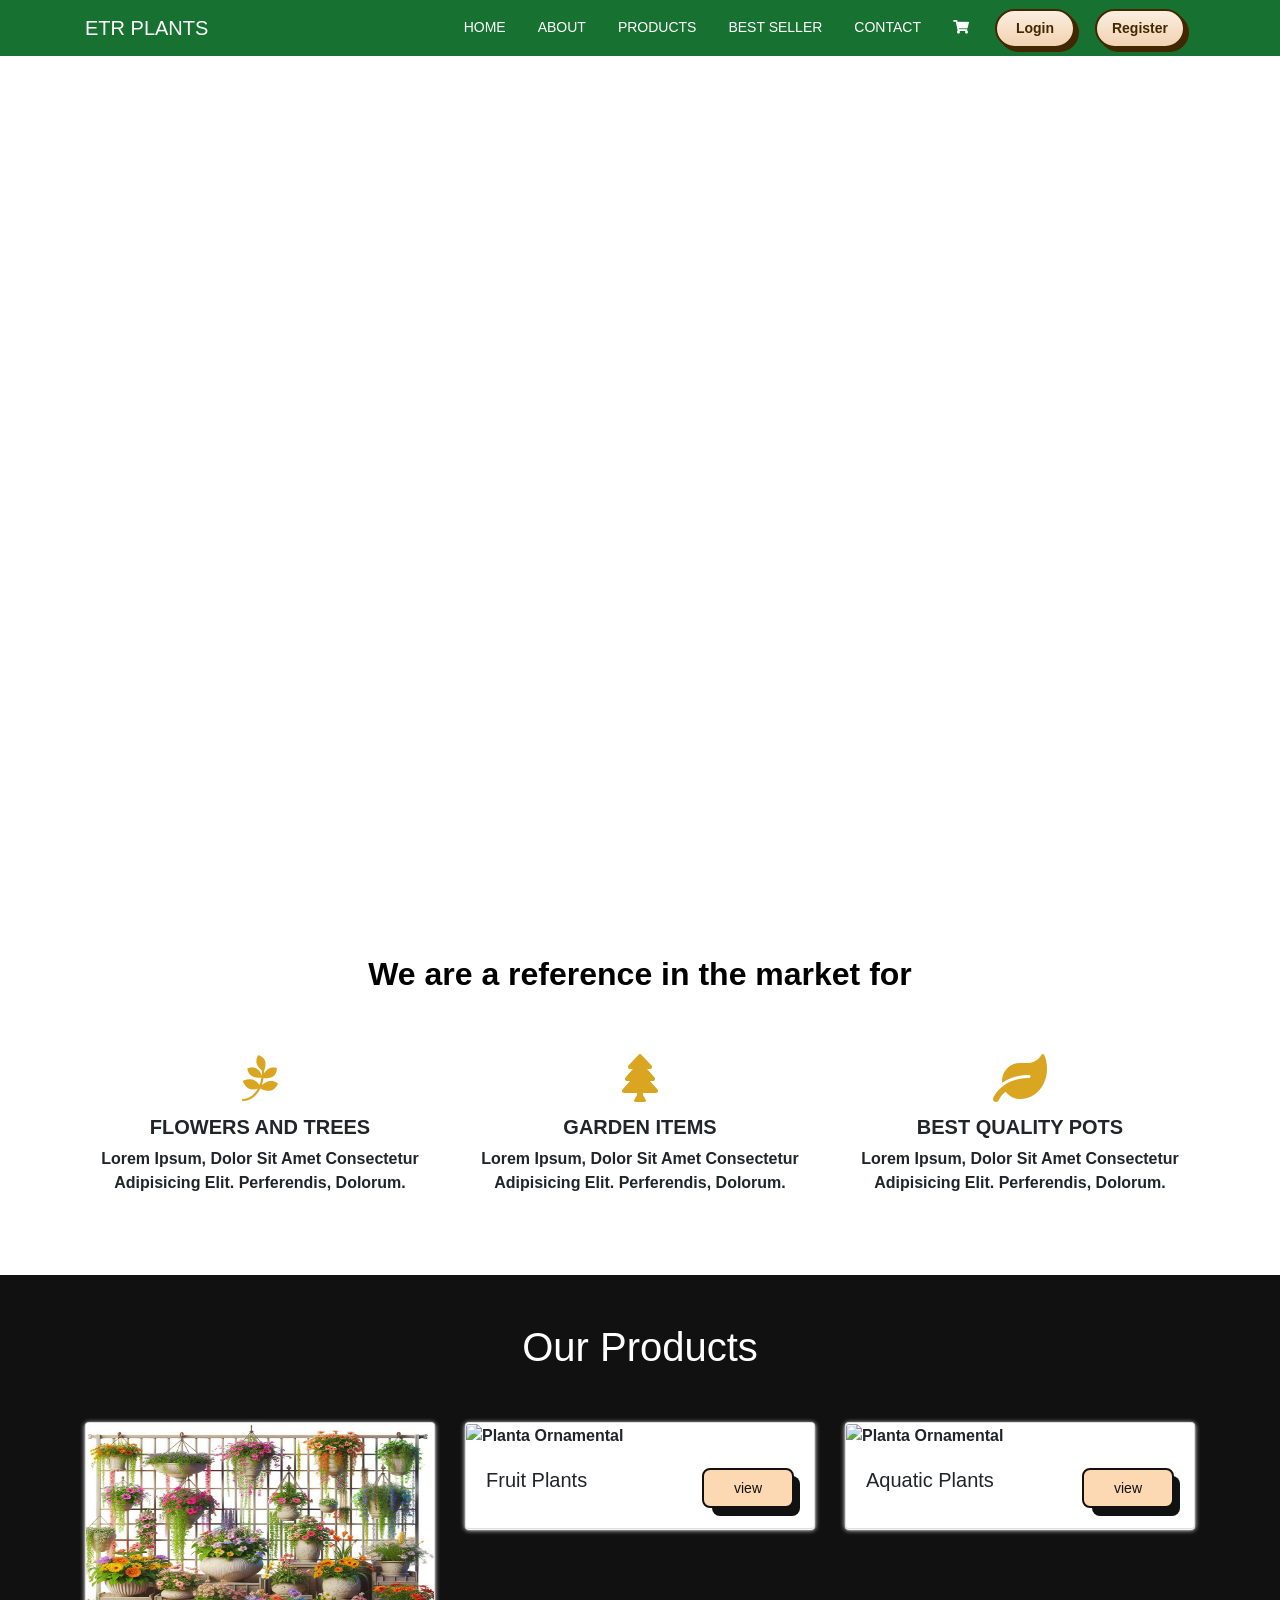
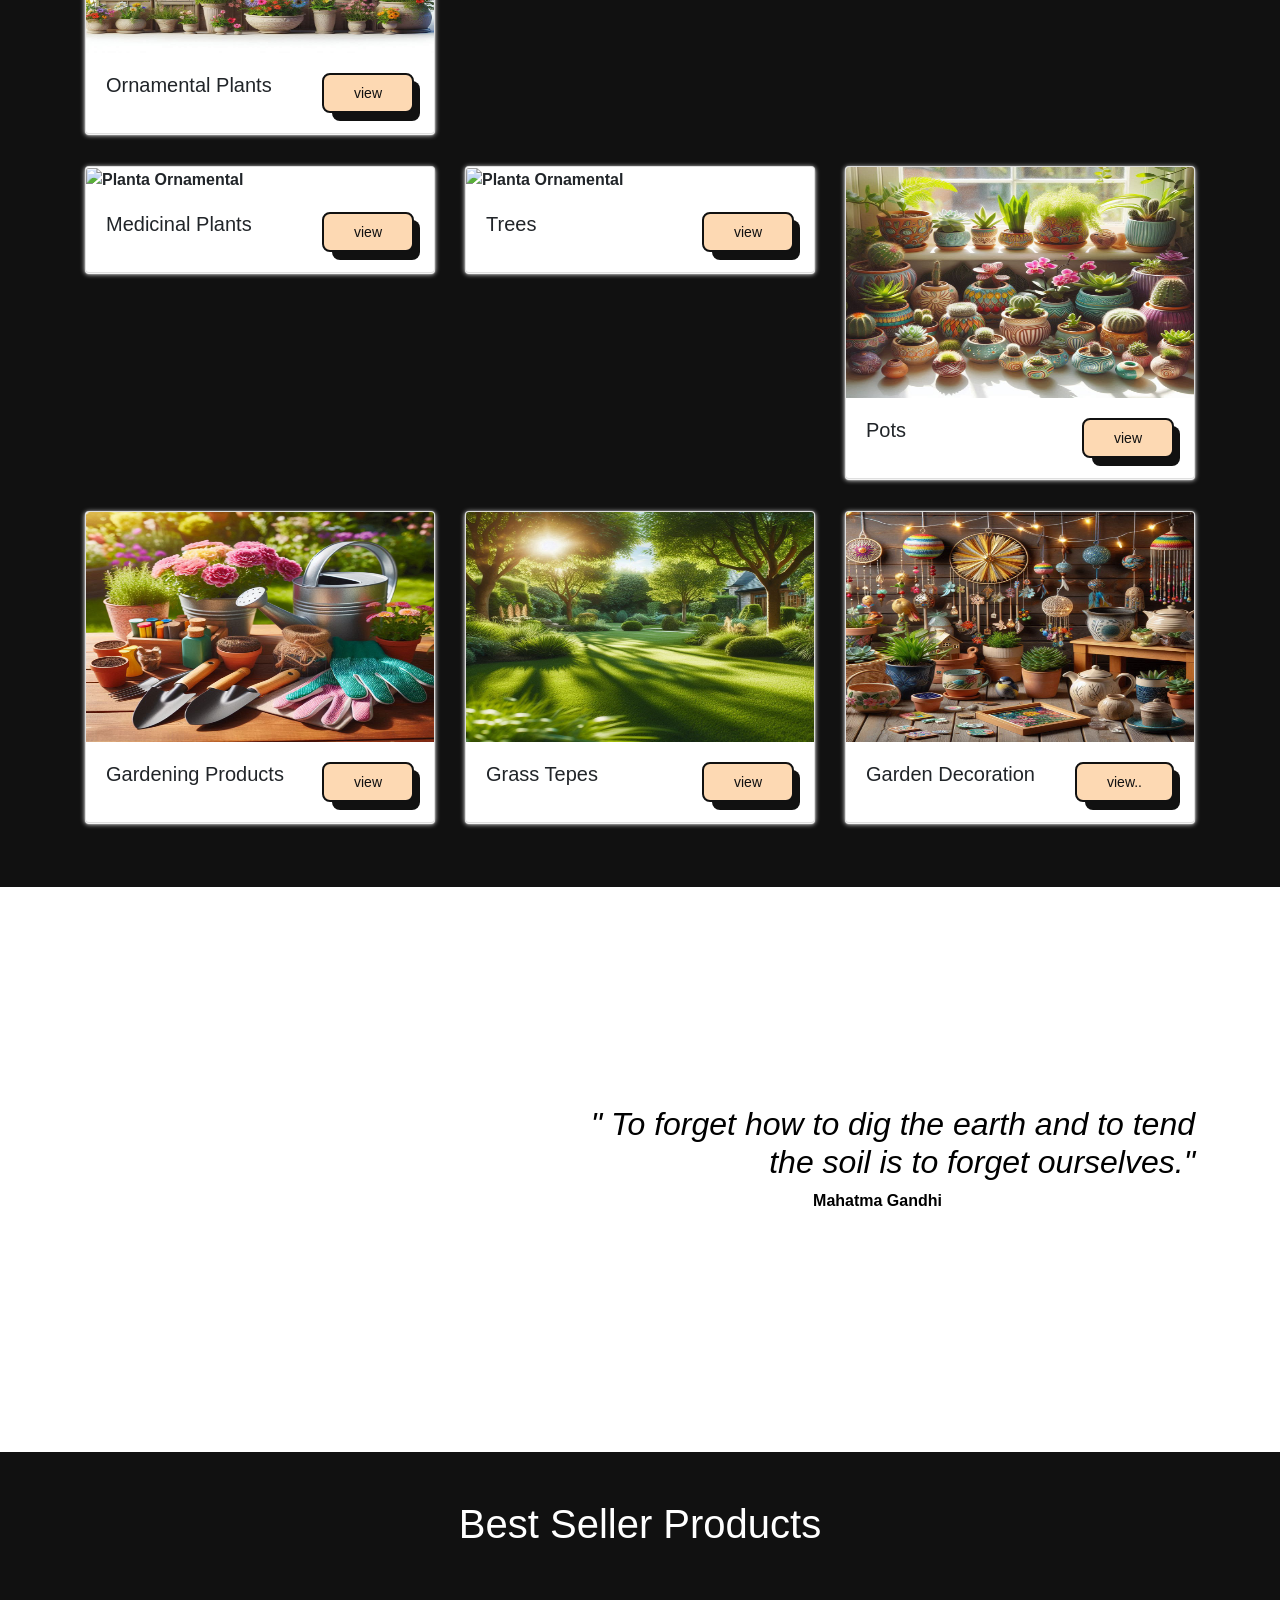
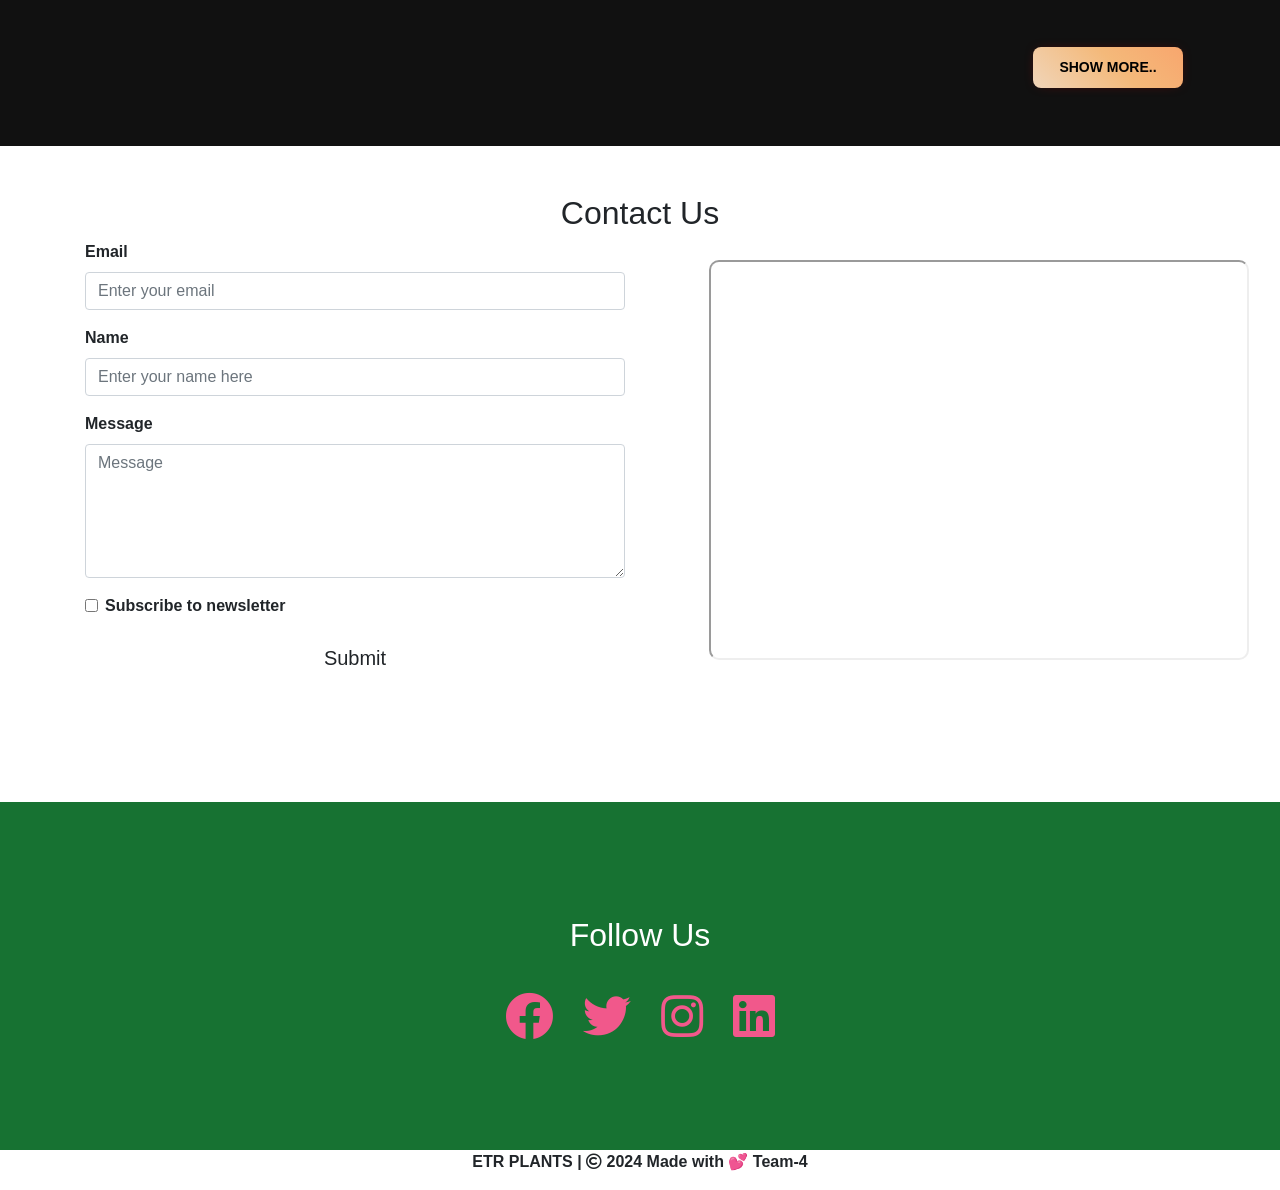
==== index.html @ c09956ea "version1" ====
<!DOCTYPE html>
<html lang="en">
<head>
    <meta charset="UTF-8">
    <meta name="viewport" content="width=device-width, initial-scale=1.0">
    <title>Document</title>
    <link rel="stylesheet" href="index.css">
    <link rel="stylesheet" href="https://stackpath.bootstrapcdn.com/bootstrap/4.5.2/css/bootstrap.min.css">
    <link href="https://cdn.jsdelivr.net/npm/aos@2.3.1/dist/aos.css" rel="stylesheet">
<link rel="stylesheet" href="https://cdnjs.cloudflare.com/ajax/libs/font-awesome/5.15.3/css/all.min.css">


</head>
<body>
    <script src="https://code.jquery.com/jquery-3.5.1.slim.min.js"></script>
    <script src="https://cdn.jsdelivr.net/npm/aos@2.3.1/dist/aos.js"></script>

<script src="https://cdn.jsdelivr.net/npm/bootstrap@4.5.2/dist/js/bootstrap.bundle.min.js"></script>
    <nav class="navbar fixed-top navbar-expand-sm navbar-dark bg-black">
        <div class="container">
            <a href="#" class="navbar-brand">ETR PLANTS</a>
                <button class="navbar-toggler" type="button" data-toggle="collapse" data-target="#navbarCollapse" aria-controls="navbarNav" aria-expanded="false" aria-label="Toggle navigation">
                    <span class="navbar-toggler-icon"></span>
                </button>            
                
            <div class="collapse navbar-collapse" id="navbarCollapse">
                <ul class="navbar-nav ml-auto">
                    <li class="nav-item active">   
                        <a href="#main" class="nav-link">Home</a>
                    </li>

                    <li class="nav-item">
                        <a href="#about" class="nav-link">About</a>
                    </li>

                    <li class="nav-item">
                        <a href="#products" class="nav-link">Products</a>
                    </li>

                    <li class="nav-item">
                        <a href="#best-seller" class="nav-link">Best Seller</a>
                    </li>

                    <li class="nav-item">
                        <a href="#contact" class="nav-link">Contact</a>
                    </li>

                    <li class="nav-item">
                        <a href="#main" class="nav-link">
                            <i class="fas fa-shopping-cart fa-1x"></i>
                        </a>
                    </li>
                
<button class="button-74" role="button">Login</button>
<button class="button-74" role="button">Register</button>

                      
                </ul>
               </div>
        </div>
    </nav>
    <iframe src='https://my.spline.design/girlflowerscopy-7da8bde3c2a672b54f8d8bb9cae29e51/' frameborder='0' width='100%' height='100%' ></iframe>

    
    <!--About-->
    <section class="services py-5 text-center" id="about"data-aos="fade-up">
        <div class="container" >
            <div class="col-10 mx-auto text-lg-center text-center text-color">
                <h2><b>We are a reference in the market for<b></h2><br>
            </div>
            <div class="row">
                <!--Single service-->
                <div class="col-10 mx-auto col-md-6 col-lg-4 my-3"data-aos="fade-right" >
                    <span class="service-icon">
                        <i class="fab fa-pagelines fa-3x"></i>
                    </span>
                    <h5 class="font-weight-bold text-uppercase">
                         Flowers and Trees
                    </h5>
                    <p class="text-capitalize">Lorem ipsum, dolor sit amet consectetur adipisicing elit. Perferendis, dolorum.</p>
                </div>

                <div class="col-10 mx-auto col-md-6 col-lg-4 my-3"data-aos="fade-up">
                    <span class="service-icon">
                        <i class="fas fa-tree fa-3x fab"></i>
                    </span>
                    <h5 class="font-weight-bold text-uppercase">
                        Garden items
                    </h5>
                    <p class="text-capitalize">Lorem ipsum, dolor sit amet consectetur adipisicing elit. Perferendis, dolorum.</p>
                </div>

                <div class="col-10 mx-auto col-md-6 col-lg-4 my-3" data-aos="fade-left">
                    <span class="service-icon">
                        <i class="fas fa-leaf fa-3x fab"></i>
                    </span>
                    <h5 class="font-weight-bold text-uppercase">
                        Best quality pots
                    </h5>
                    <p class="text-capitalize">Lorem ipsum, dolor sit amet consectetur adipisicing elit. Perferendis, dolorum.</p>
                </div>
            </div>
        </div>
    </section>

    <!--Featured Products-->
    <section class="products py-5" id="products" >
        <div class="container">
            <!--Section title-->
            <div class="row">
                <div class="col-10 mx-auto col-sm-6 text-center">
                    <h1 class="text-capitalize product-title" data-aos="fade-up" >
                        Our Products
                    </h1>
                </div>
            </div>
            <!--Products-->
            <div class="row product-items" id="product-items">
                <!--Single Items-->
                <div class="col-10 col-sm-8 col-lg-4 mx-auto my-3"data-aos="fade-left">
                    <div class="card single-item" >
                        <div class="img-container">
                            <img src="ornimental.jpeg" alt="Planta Ornamental" class="card-img-top product-img" style="height: 230px;">
                        </div>
                        <div class="card-body">
                            <div class="card-text d-flex justify-content-between text-capitalize">
                                <h5 id="item-name" data-aos="fade-up"  data-aos-duration="700">Ornamental Plants</h5>
                             
<button class="button-56" role="button">view</button>


                        </div>
                        </div>
                    </div>
                </div>

                <!--Single Items-->
                <div class="col-10 col-sm-8 col-lg-4 mx-auto my-3"data-aos="fade-left">
                    <div class="card single-item">
                        <div class="img-container">
                            <img src="https://plantskingdom.in/cdn/shop/products/iY340ukDF0.jpg?v=1657427394" alt="Planta Ornamental" class="card-img-top product-img img-fruts">
                        </div>
                        <div class="card-body">
                            <div class="card-text d-flex justify-content-between text-capitalize">
                                <h5 id="item-name"data-aos="fade-up"  data-aos-duration="700">Fruit Plants</h5>
                                <button class="button-56" role="button">view</button>
                            </div>
                        </div>
                    </div>
                </div>

                <!--Single Items-->
                <div class="col-10 col-sm-8 col-lg-4 mx-auto my-3"data-aos="fade-left">
                    <div class="card single-item">
                        <div class="img-container">
                            <img src="https://www.1800flowers.com/blog/wp-content/uploads/2015/11/pink-lotus-water-plant.jpg" alt="Planta Ornamental" class="card-img-top product-img" style="height: 230px;">
                        </div>
                        <div class="card-body">
                            <div class="card-text d-flex justify-content-between text-capitalize">
                                <h5 id="item-name"data-aos="fade-up"  data-aos-duration="700">Aquatic Plants</h5>
                                <button class="button-56" role="button">view</button>
                            </div>
                        </div>
                    </div>
                </div>

                <!--Single Items-->
                <div class="col-10 col-sm-8 col-lg-4 mx-auto my-3"data-aos="fade-right">
                    <div class="card single-item">
                        <div class="img-container">
                            <img src="https://cdn.shopify.com/s/files/1/0047/9730/0847/files/3-s2.0-B9780128139998000112-f11-01-9780128139998_large.jpg?v=1598874356" alt="Planta Ornamental" class="card-img-top product-img" style="height: 230px;">
                        </div>
                        <div class="card-body">
                            <div class="card-text d-flex justify-content-between text-capitalize">
                                <h5 id="item-name"data-aos="fade-up"  data-aos-duration="700">Medicinal Plants</h5>
                                <button class="button-56" role="button">view</button>
                            </div>
                        </div>
                    </div>
                </div>

                <!--Single Items-->
                <div class="col-10 col-sm-8 col-lg-4 mx-auto my-3"data-aos="fade-right">
                    <div class="card single-item">
                        <div class="img-container">
                            <img src="https://images.cdn-files-a.com/uploads/1826974/800_6144e629d77fc.jpg "alt="Planta Ornamental" class="card-img-top product-img img-fruts"style="height: 230px;">
                        </div>
                        <div class="card-body">
                            <div class="card-text d-flex justify-content-between text-capitalize">
                                <h5 id="item-name"data-aos="fade-up"  data-aos-duration="700">Trees</h5>
                                <button class="button-56" role="button">view</button>
                            </div>
                        </div>
                    </div>
                </div>

                <!--Single Items-->
                <div class="col-10 col-sm-8 col-lg-4 mx-auto my-3"data-aos="fade-right">
                    <div class="card single-item">
                        <div class="img-container">
                            <img src="pots.jpeg" alt="Planta Ornamental" class="card-img-top product-img img-fruts">
                        </div>
                        <div class="card-body">
                            <div class="card-text d-flex justify-content-between text-capitalize">
                                <h5 id="item-name"data-aos="fade-up"  data-aos-duration="700">Pots</h5>
                                <button class="button-56" role="button">view</button>
                            </div>
                        </div>
                    </div>
                </div>

                <!--Single Items-->
                <div class="col-10 col-sm-8 col-lg-4 mx-auto my-3"data-aos="fade-left">
                    <div class="card single-item">
                        <div class="img-container">
                            <img src="gardenproducts.jpeg" alt="Planta Ornamental" class="card-img-top product-img" style="height: 230px;">
                        </div>
                        <div class="card-body">
                            <div class="card-text d-flex justify-content-between text-capitalize">
                                <h5 id="item-name"data-aos="fade-up"  data-aos-duration="700">Gardening products</h5>
                                <button class="button-56" role="button">view</button>
                            </div>
                        </div>
                    </div>
                </div>

                <!--Single Items-->
                <div class="col-10 col-sm-8 col-lg-4 mx-auto my-3"data-aos="fade-left">
                    <div class="card single-item">
                        <div class="img-container">
                            <img src="grass tepes.jpeg" alt="Planta Ornamental" class="card-img-top product-img"style="height: 230px;">
                        </div>
                        <div class="card-body">
                            <div class="card-text d-flex justify-content-between text-capitalize">
                                <h5 id="item-name"data-aos="fade-up"  data-aos-duration="700">Grass Tepes</h5> 
                                <button class="button-56" role="button">view</button>
                            </div>
                        </div>
                    </div>
                </div>

                <!--Single Items-->
                <div class="col-10 col-sm-8 col-lg-4 mx-auto my-3"data-aos="fade-left">
                    <div class="card single-item">
                        <div class="img-container">
                            <img src="gardendecoration.jpeg" alt="Planta Ornamental" class="card-img-top product-img"style="height: 230px;">
                        </div>
                        <div class="card-body">
                            <div class="card-text d-flex justify-content-between text-capitalize">
                                <h5 id="item-name"data-aos="fade-up"  data-aos-duration="700">Garden Decoration</h5>
                                <button class="button-56" role="button">view..</button>
                            </div>
                        </div>
                    </div>
                </div>
                
            </div>
        </div>
    </section>

    <!--Blog-->
    <section id="blog-sec">
        <div class="container">
            <div class="row align-items-center">
                <div class="col-lg-5 text-center">
                    <img src="etr.jpeg" alt="primer plano de flores" width="450" height="150" class="img-fluid flower-about" data-aos="flip-left"   data-aos-duration="800"data-aos-easing="ease-in-out"   style="border: 2px solid #000;">
                </div>
                <div class="col-lg-7 text-lg-right text-center text-color about-text">
                    <h2><em>" To forget how to dig the earth and to tend the soil is to forget ourselves."</em></h2>
                    <p class="text-center">Mahatma Gandhi</p>
                </div>
            </div>
        </div>
    </section>

    <!--Best Seller-->
    <section class="seller py-5" id="best-seller">
        <div class="container">
            <div class="row">
                <div class="col-10 mx-auto col-sm-6 text-center">
                    <h1 class="text-capitalize product-title">
                        Best Seller Products
                    </h1>
                </div>
            </div>
            <!--Row-->
            <div class="row">
                <div class="col-sm-6">
                    <div class="seller-item">
                        <img src="https://5.imimg.com/data5/SELLER/Default/2021/11/JS/GK/SU/140463568/codium-plant-500x500.jpg" alt="" class="img-fluid photo">
                        <p>Lorem ipsum dolor sit amet.</p>
                    </div>
                </div>
                
                <div class="col-sm-6 d-flex flex-column justify-content-between">
                    <div class="row">
                        <div class="col-sm-6">
                            <div class="seller-item">
                                <img src="https://www.ugaoo.com/cdn/shop/files/Aimage_3.jpg?v=1682523121" alt="" class="img-fluid seller-img">
                                <p>Lorem ipsum dolor sit amet.</p>
                            </div>
                        </div>

                        <div class="col-sm-6">
                            <div class="seller-item">
                                <img src="https://cdn.shopify.com/s/files/1/0507/3754/5401/t/1/assets/P1496_LOL_preset_ftd-mx-tile-wide-lv-new.jpeg?v=1674658505&width=1920" alt="" class="img-fluid seller-img">
                                <p>Lorem ipsum dolor sit amet.</p>
                            </div>
                        </div>
                    </div>

                    <div class="row">
                        <div class="col-sm-6">
                            <div class="seller-item">
                                <img src="https://www.jiomart.com/images/product/original/rvnanx9dew/[base64].jpg?im=Resize=(420,420)" alt="" class="img-fluid seller-img">
                                <p>Lorem ipsum dolor sit amet.</p>
                            </div>
                        </div>

                        <div class="col-sm-6">
                            <div class="seller-item">
                                <img src="https://contentgrid.homedepot-static.com/hdus/en_US/DTCCOMNEW/Articles/best-plants-for-hanging-baskets-2022-hero.jpg" alt="" class="img-fluid seller-img">
                                <p>Lorem ipsum dolor sit amet.</p>
                            </div>
                        </div>
                    </div>
                
                
<!-- HTML !-->
<button class="button-87" role="button">show more..</button>


          </div>
            </div>
        </div>
    </section>

    <!--Contact-->
    <section class="contact py-5" id="contact">
        <div class="container">
            <h2 class="section-heading text-center">Contact Us</h2>
            <div class="row">
                <!-- Contact form -->
                <div class="col-lg-6 col-md-12">
                    <form action="" class="mb-4">
                        <div class="form-group">
                            <label for="email">Email</label>
                            <input type="email" id="email" class="form-control" aria-describedby="emailHelp" placeholder="Enter your email">
                        </div>
                        <div class="form-group">
                            <label for="name">Name</label>
                            <input type="text" id="name" class="form-control" placeholder="Enter your name here">
                        </div>
                        <div class="form-group">
                            <label for="message">Message</label>
                            <textarea rows="5" class="form-control" id="message" placeholder="Message"></textarea>
                        </div>
                        <div class="form-group form-check">
                            <input type="checkbox" class="form-check-input" id="check">
                            <label class="form-check-label" for="check">
                                Subscribe to newsletter
                            </label>
                        </div>
                        <div class="text-center">
                            <button class="btn btn-lg btn-color cont-btn">
                                Submit
                            </button>
                        </div>
                    </form>
                </div>
                <!-- Google Maps iframe -->
                <div class="col-lg-6 col-md-12">
                    <iframe 
                        src="https://www.google.com/maps/embed?pb=!1m18!1m12!1m3!1d15270.685454232573!2d81.80165994658674!3d16.89214389260582!2m3!1f0!2f0!3f0!3m2!1i1024!2i768!4f13.1!3m3!1m2!1s0x3a37bcf653e36e07%3A0xc051b3f0075486dc!2sKadiyapulanka%2C%20Andhra%20Pradesh%20533126!5e0!3m2!1sen!2sin!4v1728726580959!5m2!1sen!2sin" 
                        class="iframe-map" allowfullscreen="" loading="lazy" referrerpolicy="no-referrer-when-downgrade">
                    </iframe>
                </div>
            </div>
        </div>
    </section>
   
      
      
      
    <!--Social-->
    <section class="social-section mt-5">
        <div class="text-center py-5">
            <h2 class="py-3">Follow Us</h2>
            <i class="fab fa-facebook fa-3x social-icon"></i>
            <i class="fab fa-twitter fa-3x social-icon"></i>
            <i class="fab fa-instagram fa-3x social-icon"></i>
            <i class="fab fa-linkedin fa-3x social-icon"></i>
        </div>
    </section>

    <!--Footer-->
    <footer class="text-center">
		<p>ETR PLANTS | <i class="far fa-copyright"></i> 2024 Made with 💕 Team-4</p>
     
	</footer>
    <script>
        AOS.init();
      </script>
    
</body>
</html>
---- index.css ----
@import url('https://fonts.googleapis.com/css2?family=Poppins:wght@400;700&display=swap');

/*Variables*/
:root {
    --main-color: #721736;
    --second-color: #ccb9bc;
    --details: #F08080;
}

html {
    scroll-behavior: smooth;

}

body {
    font-family: 'Poppins', sans-serif;

}
.bg-black {
    background-color: #177232 !important; /* Custom dark red color */
}

iframe{
    width: 100%;
    height: 100vh;

}

.navbar-brand{
     font-size: 28px;
}

.nav-link{
    font-size: 14px;
    text-transform: uppercase;
    padding-left: 16px !important;
    padding-right: 16px !important;
    color: #fff !important;
}

.navbar-toggler{
    outline: none !important;
}

.bg-black{
    background-color: var(--main-color);
}
.button-74 {
    background-color: #fbeee0;
    background-image: linear-gradient(to bottom, #fbeee0, #f2d2b1);
    border: 2px solid #422800;
    border-radius: 20px;
    box-shadow: #422800 4px 4px 0px 0px;
    color: #422800;
    cursor: pointer;
    display: inline-block;
    font-weight: 600;
    font-size: 14px;
    padding: 0 10px;
    line-height: 35px;
    text-align: center;
    text-decoration: none;
    user-select: none;
    -webkit-user-select: none;
    touch-action: manipulation;
    transition: all 0.2s ease;
    margin: 0  10px;
    
}

.button-74:hover {
    background-color: #fff;
    background-image: linear-gradient(to bottom, #fff, #f0d5b9);
    box-shadow: #422800 6px 6px 0px 0px;
}

.button-74:active {
    box-shadow: #422800 2px 2px 0px 0px;
    transform: translate(2px, 2px);
}

@media (min-width: 768px) {
    .button-74 {
        min-width: 80px;
        padding: 0 15px;
    }
}


.fab{
    color: #DAA520;
    font-size: 3rem;
    padding: .8rem;
    transition: .5s;
  }
  
.fab:hover {
      transform: translateY(-10px);
}

/*Products*/
#products{
    background-color: #111;
}

.product-title{
    color: #fff;
    margin-bottom: 20px;
}

.single-item{
    display: inline-block;
    vertical-align: middle;
    transform: perspective(1px) translateZ(0);
    box-shadow: 0 1px 5px #fff, 0 1px 1px #fff;
    position: relative;
    transition-duration: 0.3s;
    transition-property: transform;
    cursor: pointer;
}

.single-item:hover,
.single-item:focus,
.single-item:active{
    transform: translateY(-5px);
}

.single-item:hover:before,
.single-item:focus:hover,
.single-item:active:before{
    opacity: 1;
    transform: translateY(5px);
}

.img-container{
    position: relative;
    cursor: pointer;
}

.img-fruts{
    height: 231px;
}

.img-container:before{
    display: inline-block;
    vertical-align: middle;
    transform: perspective(1px) translateZ(0);
    box-shadow: 0 0 1px #111;
    transition-duration: 0.3s;
    transition-property: box-shadow, transform;
}

.img-container:hover,
.product-img:focus,
.product-img:active{
    box-shadow: -1px 0px 4px 1px rgba(247, 243, 243, 0.9);
    transform: scale(1.1);
}

span {
    color: var(--details);
    font-weight: 700;
}


/* CSS */
.button-56 {
    align-items: center;
    background-color: #fdd9b3;
    ;
    border: 2px solid #111;
    border-radius: 8px;
    box-sizing: border-box;
    color: #111;
    cursor: pointer;
    display: flex;
    font-family: Inter, sans-serif;
    font-size: 14px; 
    height: 40px; 
    justify-content: center;
    line-height: 20px;
    max-width: 100%;
    padding: 0 15px; 
    position: relative;
    text-align: center;
    text-decoration: none;
    user-select: none;
    -webkit-user-select: none;
    touch-action: manipulation;
}


.button-56:after {
    background-color: #111;
    border-radius: 8px;
    content: "";
    display: block;
    height: 40px;
    left: 0;
    width: 100%;
    position: absolute;
    top: -2px;
    transform: translate(8px, 8px);
    transition: transform 0.2s ease-out;
    z-index: -1;
}

.button-56:hover:after {
    transform: translate(0, 0);
}

.button-56:active {
    background-color: #ffdeda;
    outline: 0;
}

.button-56:hover {
    outline: 0;
}

@media (min-width: 768px) {
    .button-56 {
        padding: 0 30px;
    }
}

/*Blog*/
#blog-sec{
    margin-top: 25px;
}

.text-color{
    color: #000;
}

.flower-about{
    margin-top: 35px;
    animation-name: imgLeft;
    animation-duration: 3s;
}

.about-text{
    animation-name: textRight;
    animation-duration: 3s;
}

@keyframes imgLeft {
    0%{
        transform: translateX(-120px);
        opacity: 0;
    }

    100%{
        transform: translateX(0);
        opacity: 1;
    }
}

@keyframes textRight{
    0%{
        transform: translateX(30px);
        opacity: 0;
    }

    100%{
        transform: translateX(0);
        opacity: 1;
    }
}

/*Best Seller*/
.seller{
    background-color: #111;
    color: #fff;
    margin-top: 30px;
    box-shadow: 0 1px 5px #fff, 0 1px 1px #fff;
}

.img-top{
    margin-top: 10px;
}

.seller-item{
    text-align: right;
    font-size: 20px;
}

.seller-item p{
    position: absolute;
    right: 30px;
    left: 30px;
    padding: 10px 0;
    color: #fff;
    font-weight: bold;
    cursor: pointer;
    opacity: 0;
    transition: opacity 0.35s, transform 0.35s;
    bottom: 30px;
    line-height: 1.5;
    transform: translate3d(0, 100%, 0);
}

.seller-item:hover p{
    opacity: 1;
    transform: translate3d(0, 0, 0);
}

.photo{
    height: 800px;
}

.seller-img{
    height: 380px;
    width: 100%;
    margin-bottom: 1px;
}




/* CSS */
.button-87 {
    margin: 10px;
    padding: 10px 20px;
    text-align: center;
    text-transform: uppercase;
    transition: 0.5s;
    background-size: 200% auto;
    color: black;
    border-radius: 8px;
    display: block;
    border: 0px;
    font-weight: 700;
    font-size: 14px; 
    box-shadow: 0px 0px 14px -7px #9b0909;
    background-image: linear-gradient(45deg, #f0d5b9 0%, #f4b97a 31%, #ff8558 100%);
    cursor: pointer;
    user-select: none;
    -webkit-user-select: none;
    touch-action: manipulation;
    z-index: 1;
    max-width: 150px;
    width: 100%;
    margin-left: 70%;
  }
  
  .button-87:hover {
    background-position: right center;
    color: #fff;
    text-decoration: none;
  }
  
  .button-87:active {
    transform: scale(0.95);
  }
  /*Contact*/
  @keyframes cont-btn {
    16% { transform: translateY(8px); }
    33% { transform: translateY(-6px); }
    50% { transform: translateY(4px); }
    65% { transform: translateY(-2px); }
    85% { transform: translateY(-1px); }
    100% { transform: translateY(0); }
}

.cont-btn:hover,
.cont-btn:focus,
.cont-btn:active {
    animation-name: cont-btn;
    animation-duration: 1s;
    animation-timing-function: ease-in-out;
}

.iframe-map {
    margin-top: 20px;
    border-radius: 10px;
    width: 100%;
    height: 250px; 
}

@media (min-width: 992px) {
    .iframe-map {
        height: 400px; 
        margin-left: 10%; 
    }
}

  
  
/*Footer*/
.social-section {
    background-image: url("https://themewagon.github.io/alazea/img/bg-img/3.jpg");
    color: #fff;
    background-color: #177232;
    background-size: cover;
    background-blend-mode: overlay; 
    padding: 50px 0; 
}

.social-icon{
    transition: transform 0.4s ease-out;
    padding: .8rem;
    color: rgb(241, 88, 139);
}

.social-icon:hover {
    transform: translateY(-10px);
    cursor: pointer;
}

/*Media*/
@media (min-width: 768px) {
.flower-about{
    margin-bottom: 35px;
}
   
.product-title{
    margin-bottom: 35px;
}

.seller-item{
    font-size: 18px;
}
}

@media (min-width: 425px) {
.flower-about{
    margin-bottom: 35px;
}
        
.photo, .seller-img {
    margin-bottom: 20px;
}

.social-icon{
font-size: 40px;
}
}

@media (min-width: 375px){
.flower-about{
    margin-bottom: 30px;
}
                
.photo, .seller-img {
    margin-bottom: 20px;
}
        
.social-icon{
    font-size: 35px;
}
}

@media (min-width: 320px) {
.flower-about{
    margin-bottom: 30px;
}                

.photo, .seller-img {
    margin-bottom: 20px;
}
            
.social-icon{
    font-size: 30px;
}
}

::-webkit-scrollbar {
    width: 12px; 
}


::-webkit-scrollbar-track {
    background: #f1f1f1; 
}


::-webkit-scrollbar-thumb {
    background-color: #4CAF50;
    border-radius: 10px; 
    border: 3px solid #ffffff;
}


::-webkit-scrollbar-thumb:hover {
    background-color: #55ff00;
}
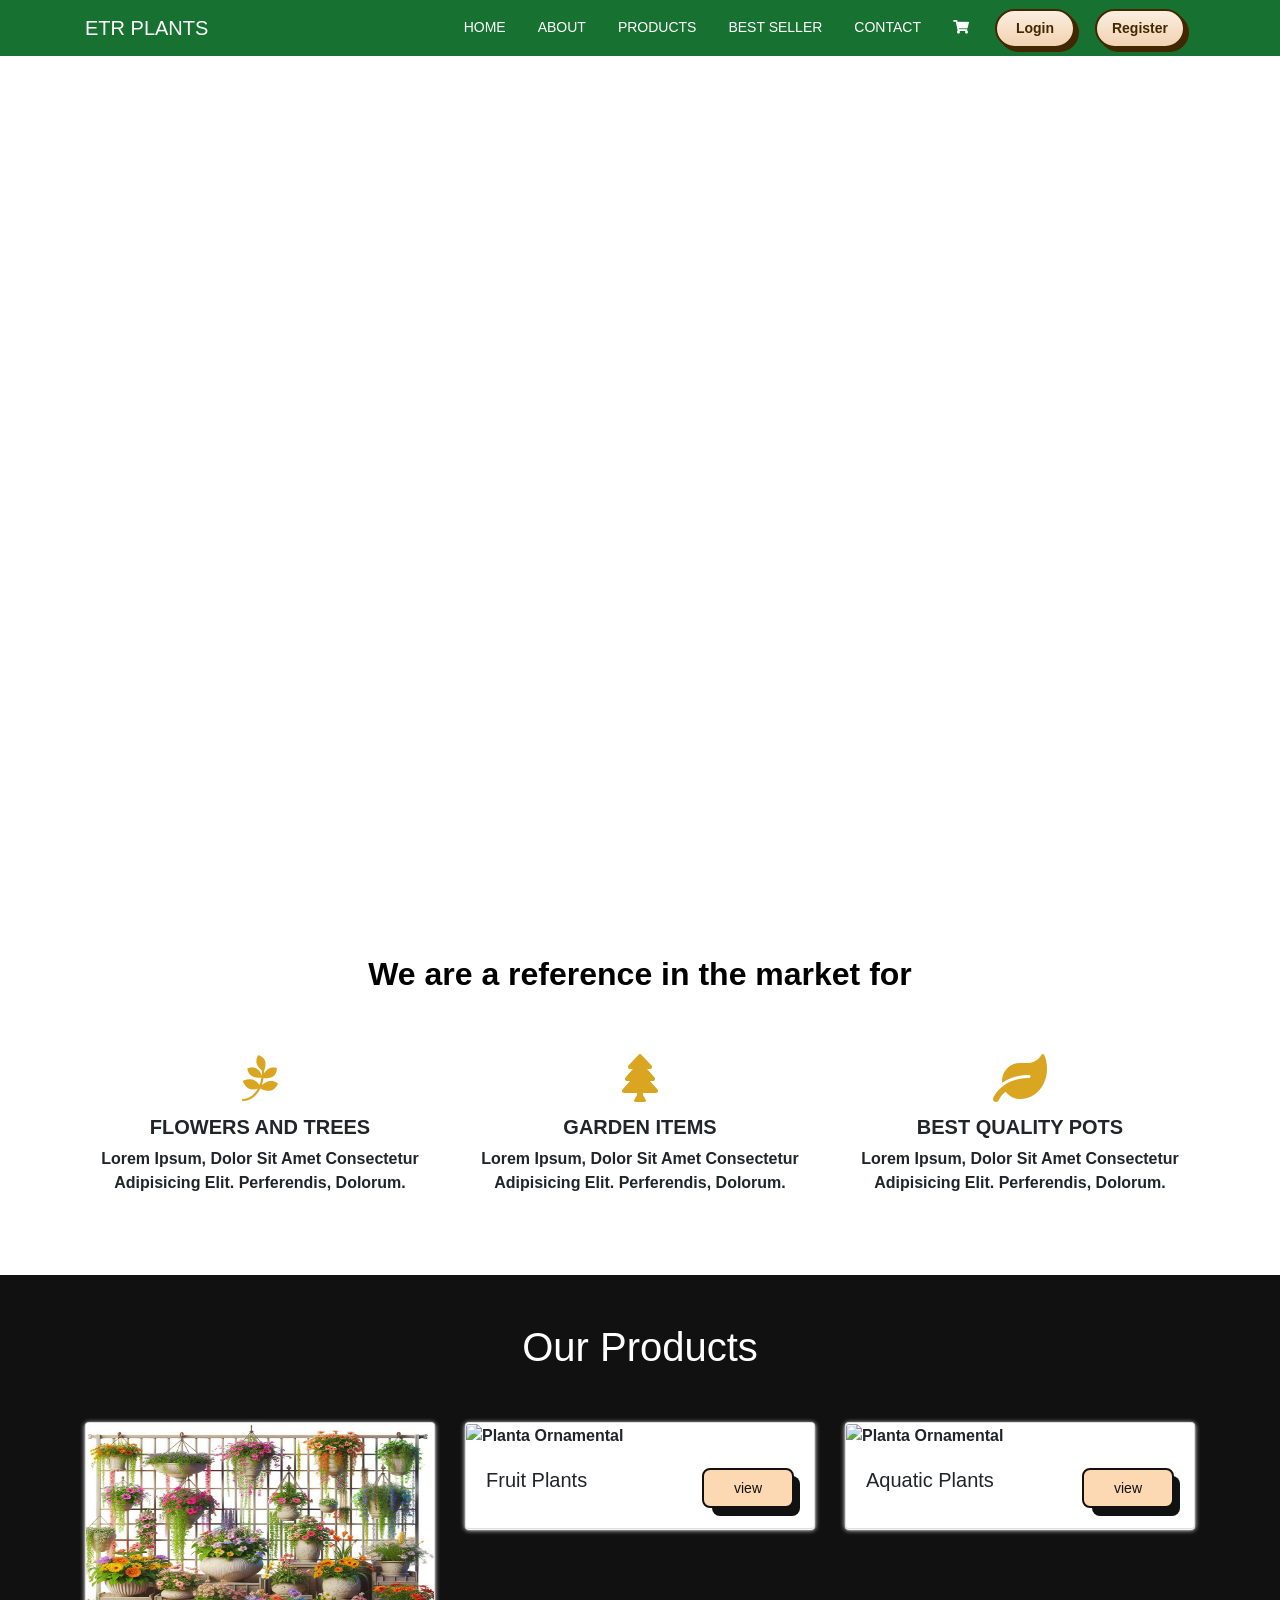
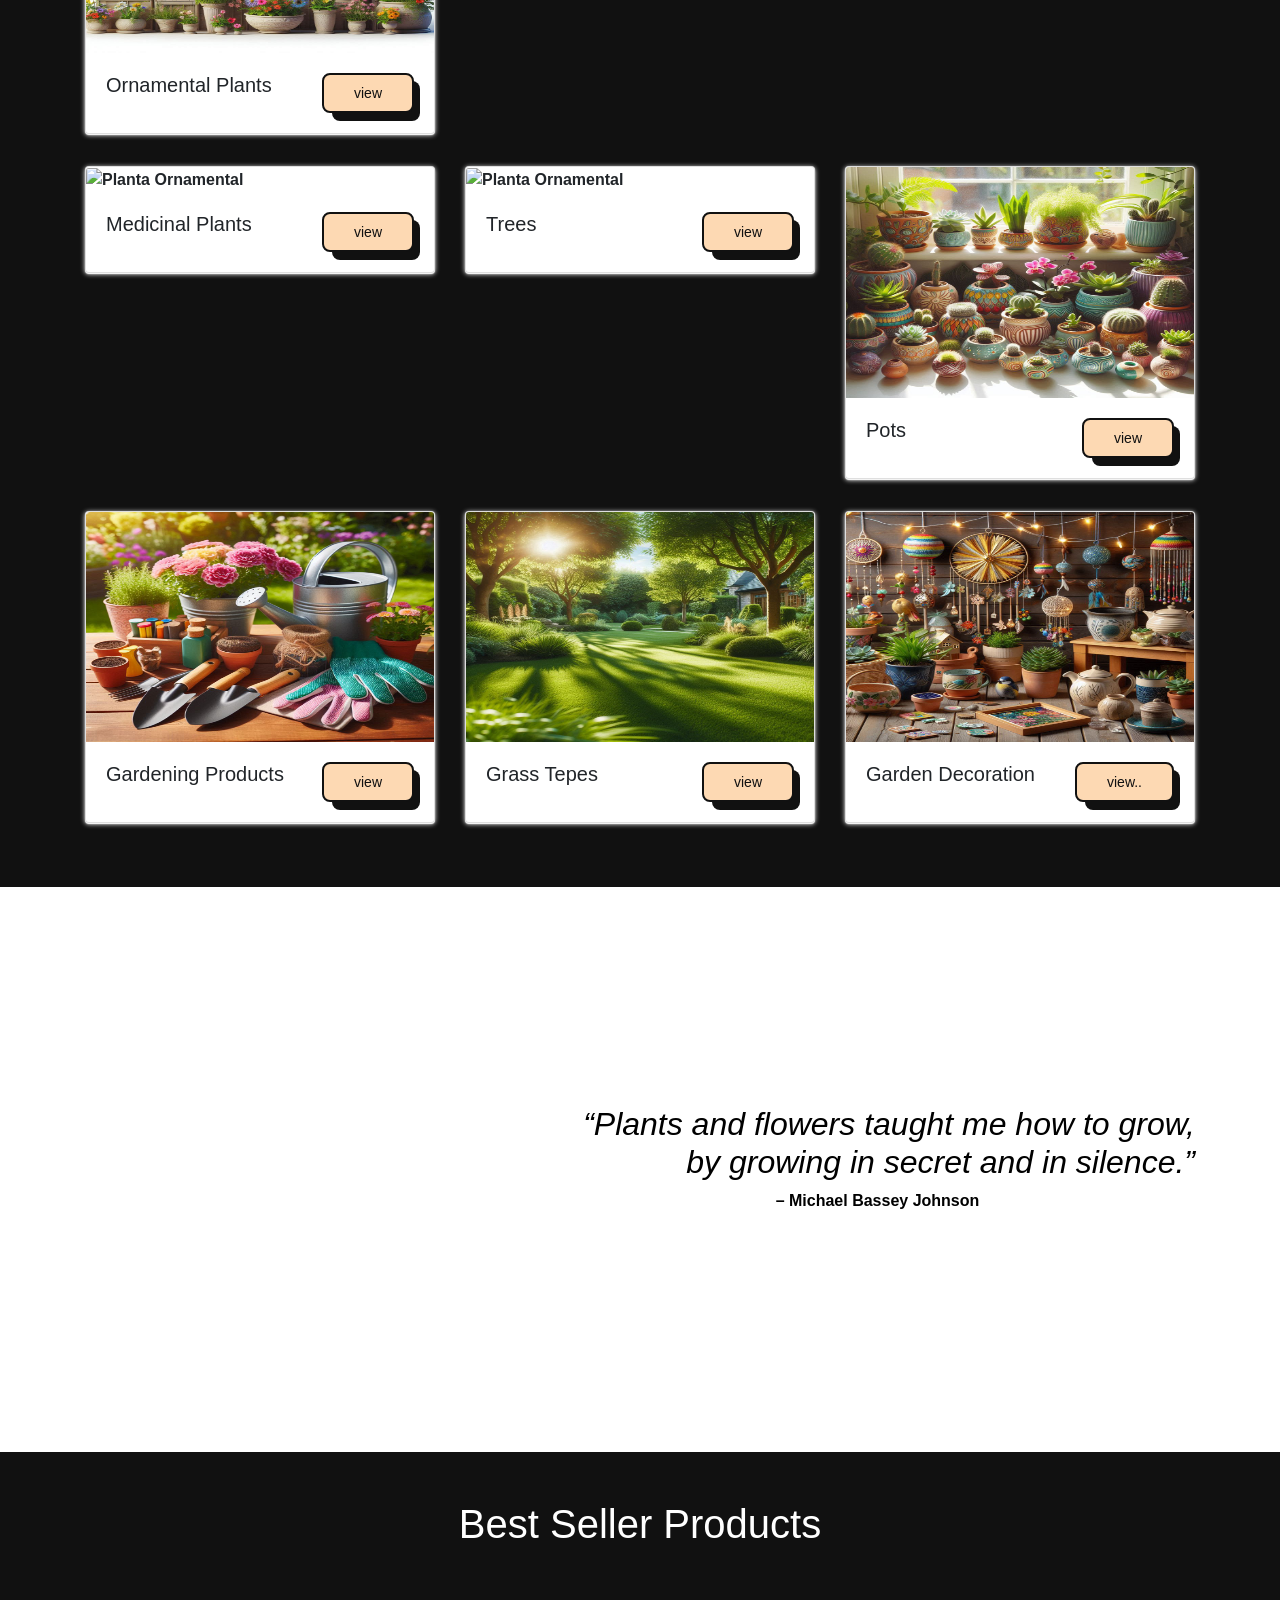
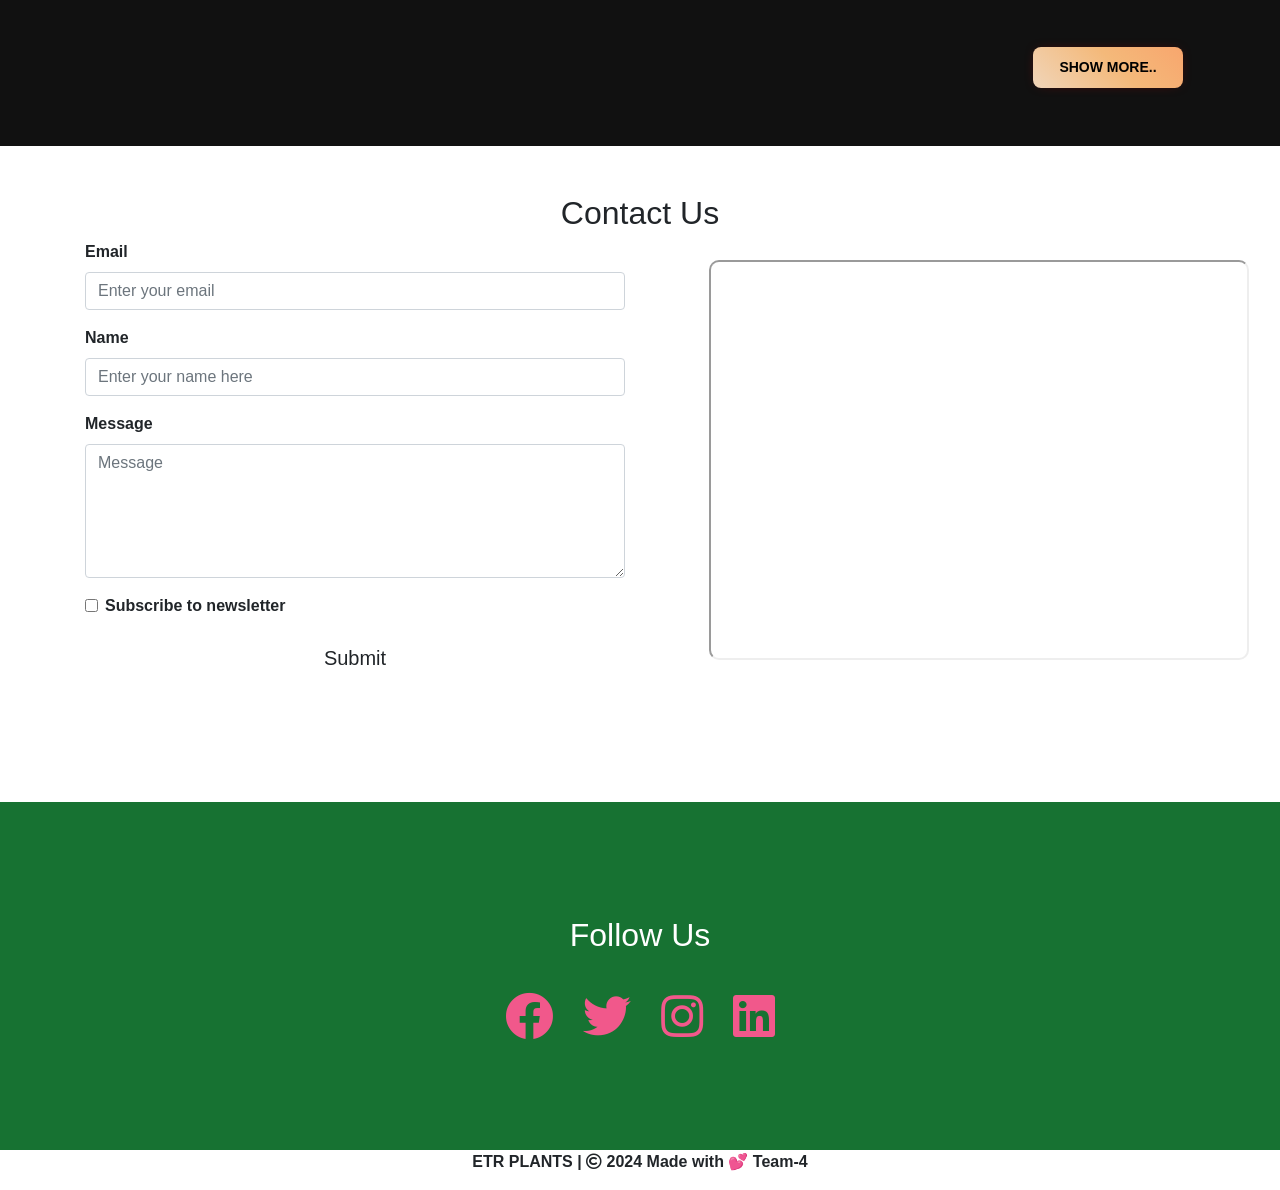
==== commit 4b4362c8: "version2" ====
--- a/index.html
+++ b/index.html
@@ -59,7 +59,7 @@
                </div>
         </div>
     </nav>
-    <iframe src='https://my.spline.design/girlflowerscopy-7da8bde3c2a672b54f8d8bb9cae29e51/' frameborder='0' width='100%' height='100%' ></iframe>
+    <iframe id="main" src='https://my.spline.design/girlflowerscopy-7da8bde3c2a672b54f8d8bb9cae29e51/' frameborder='0' width='100%' height='100%' ></iframe>
 
     
     <!--About-->
@@ -266,8 +266,8 @@
                     <img src="etr.jpeg" alt="primer plano de flores" width="450" height="150" class="img-fluid flower-about" data-aos="flip-left"   data-aos-duration="800"data-aos-easing="ease-in-out"   style="border: 2px solid #000;">
                 </div>
                 <div class="col-lg-7 text-lg-right text-center text-color about-text">
-                    <h2><em>" To forget how to dig the earth and to tend the soil is to forget ourselves."</em></h2>
-                    <p class="text-center">Mahatma Gandhi</p>
+                    <h2><em>“Plants and flowers taught me how to grow, by growing in secret and in silence.” </em></h2>
+                    <p class="text-center">– Michael Bassey Johnson</p>
                 </div>
             </div>
         </div>
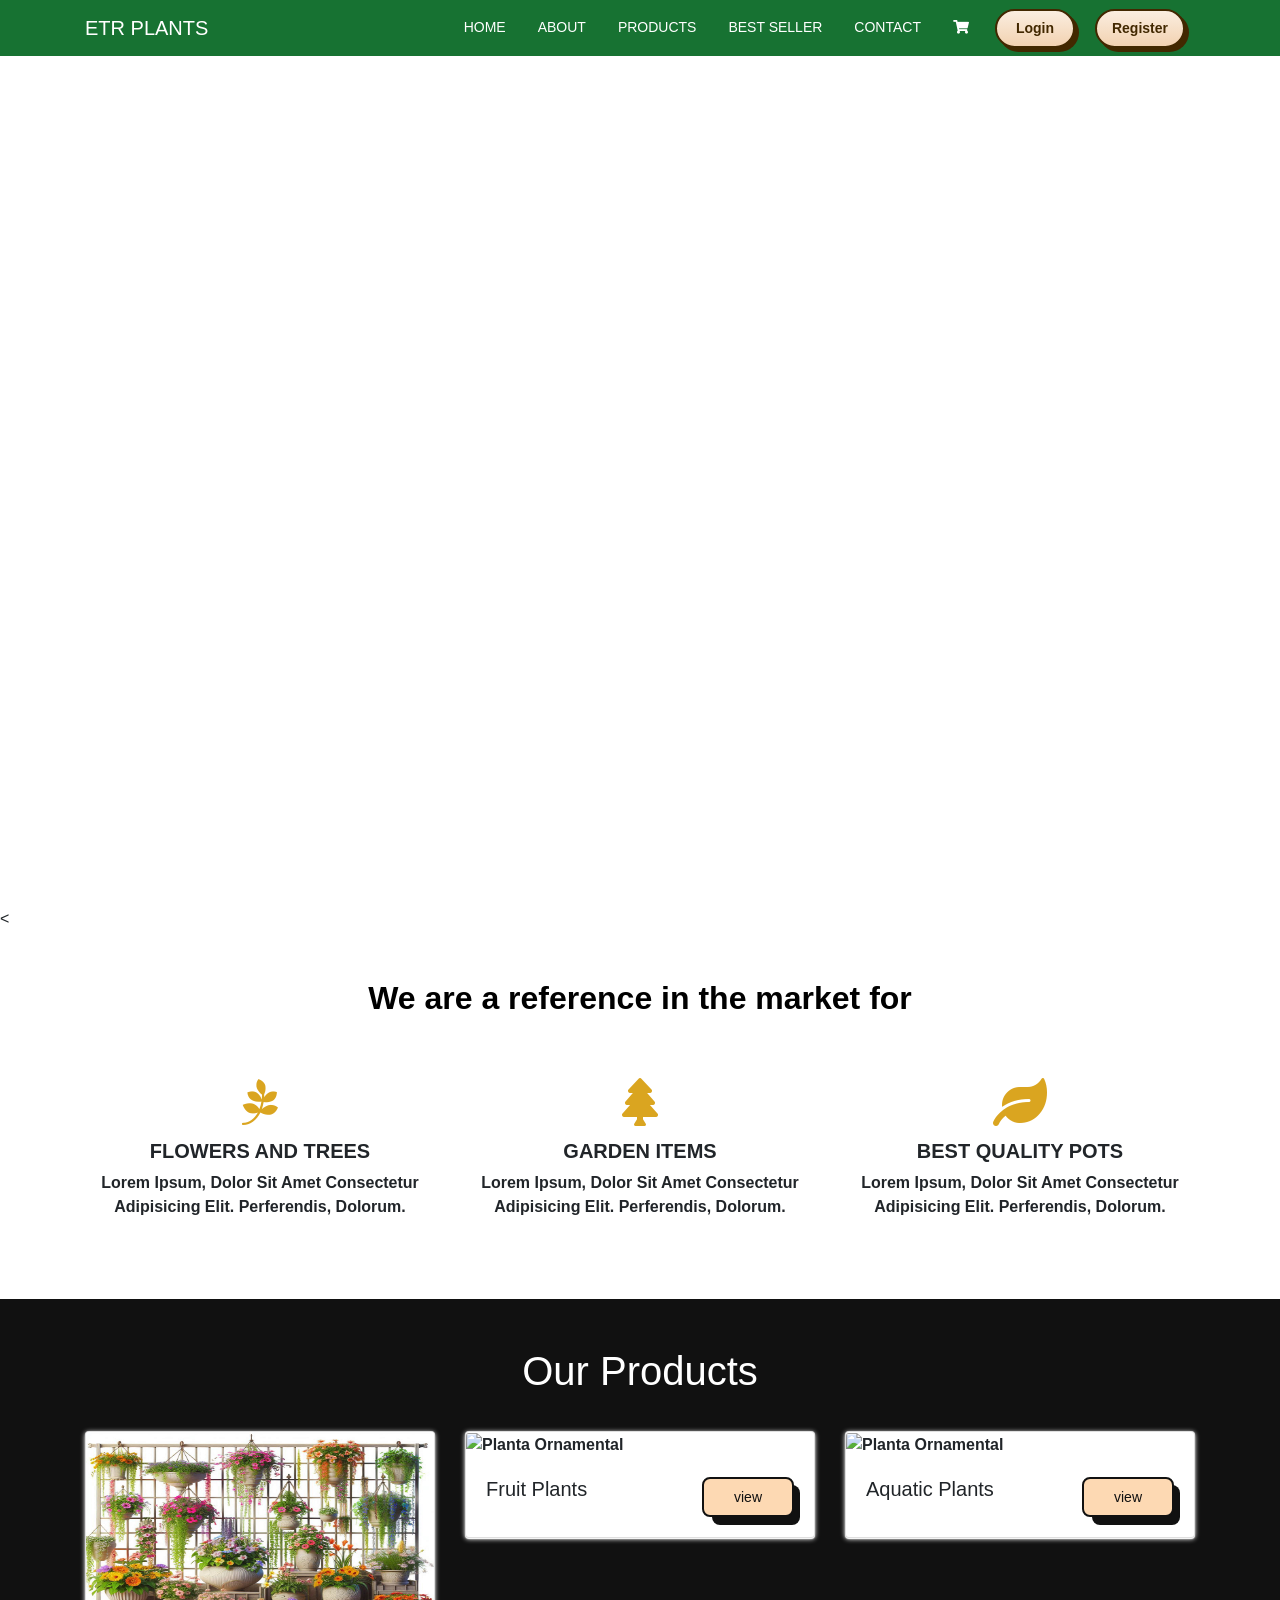
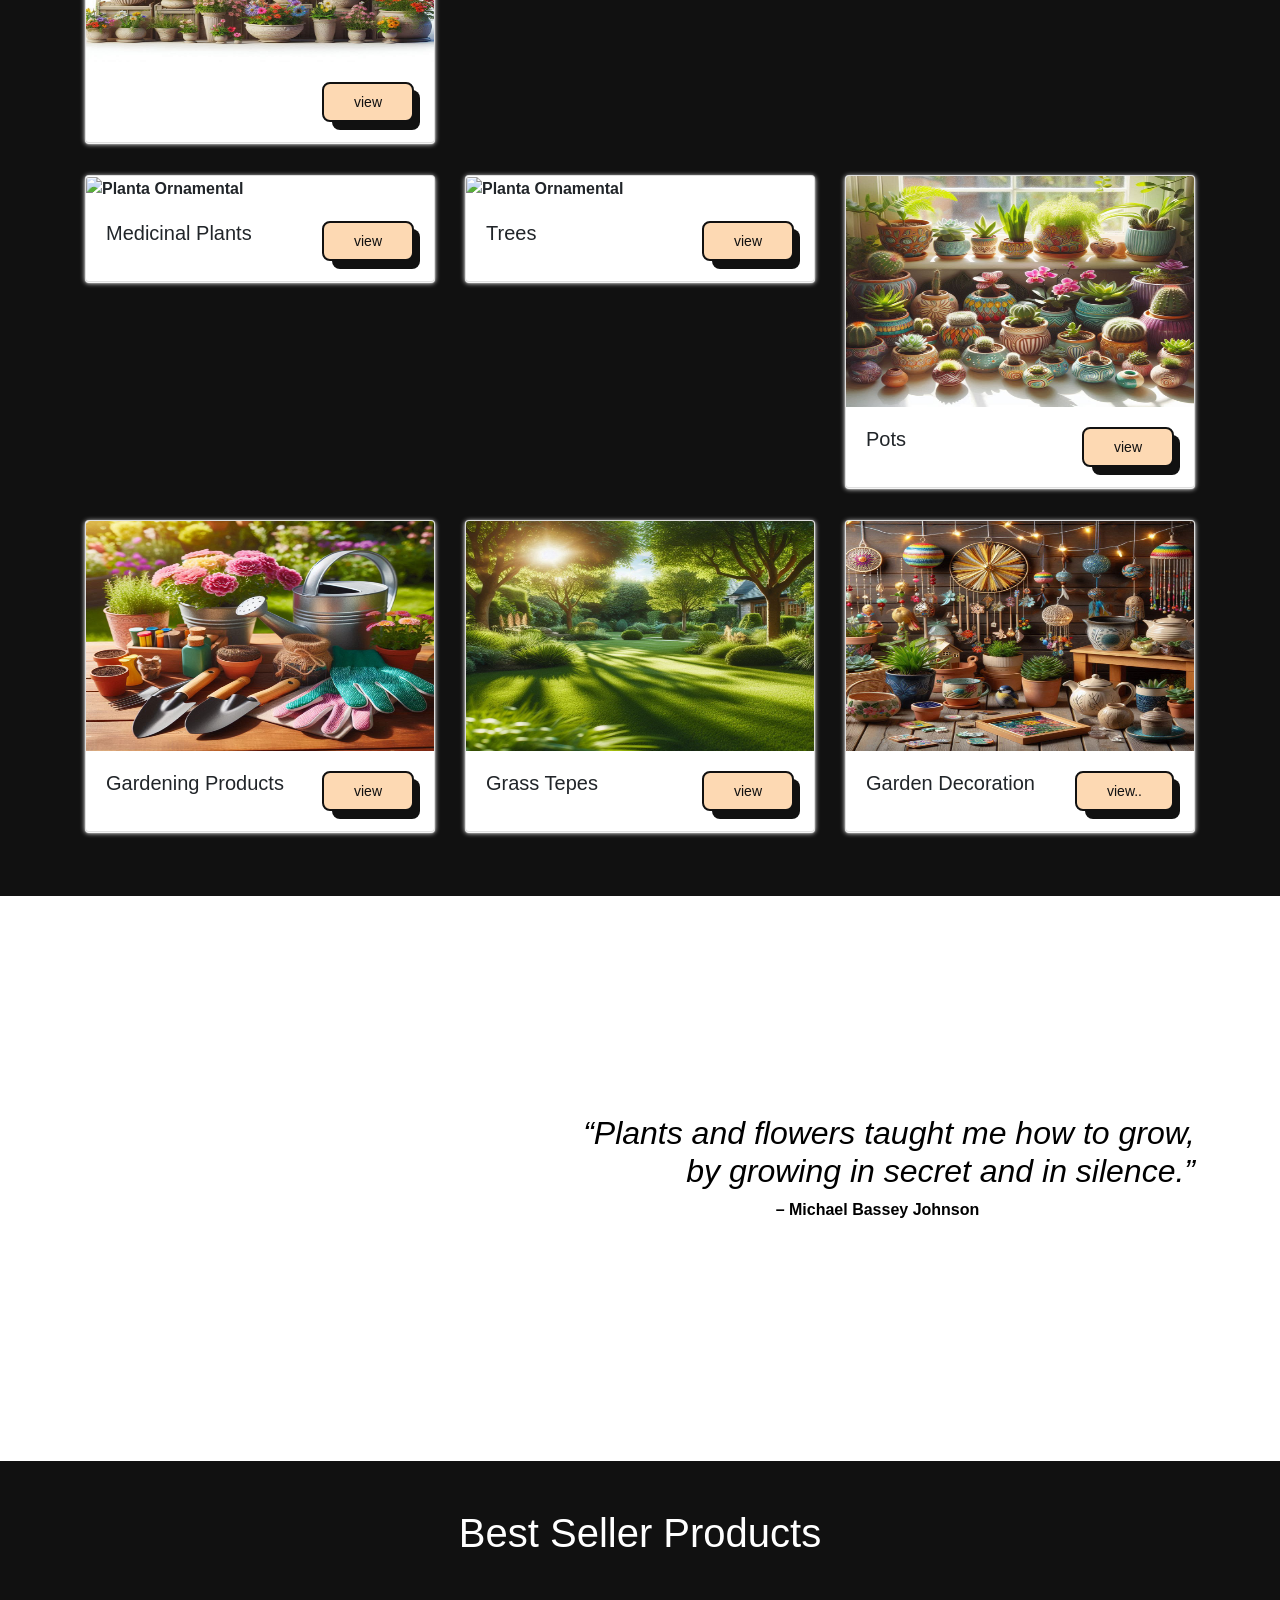
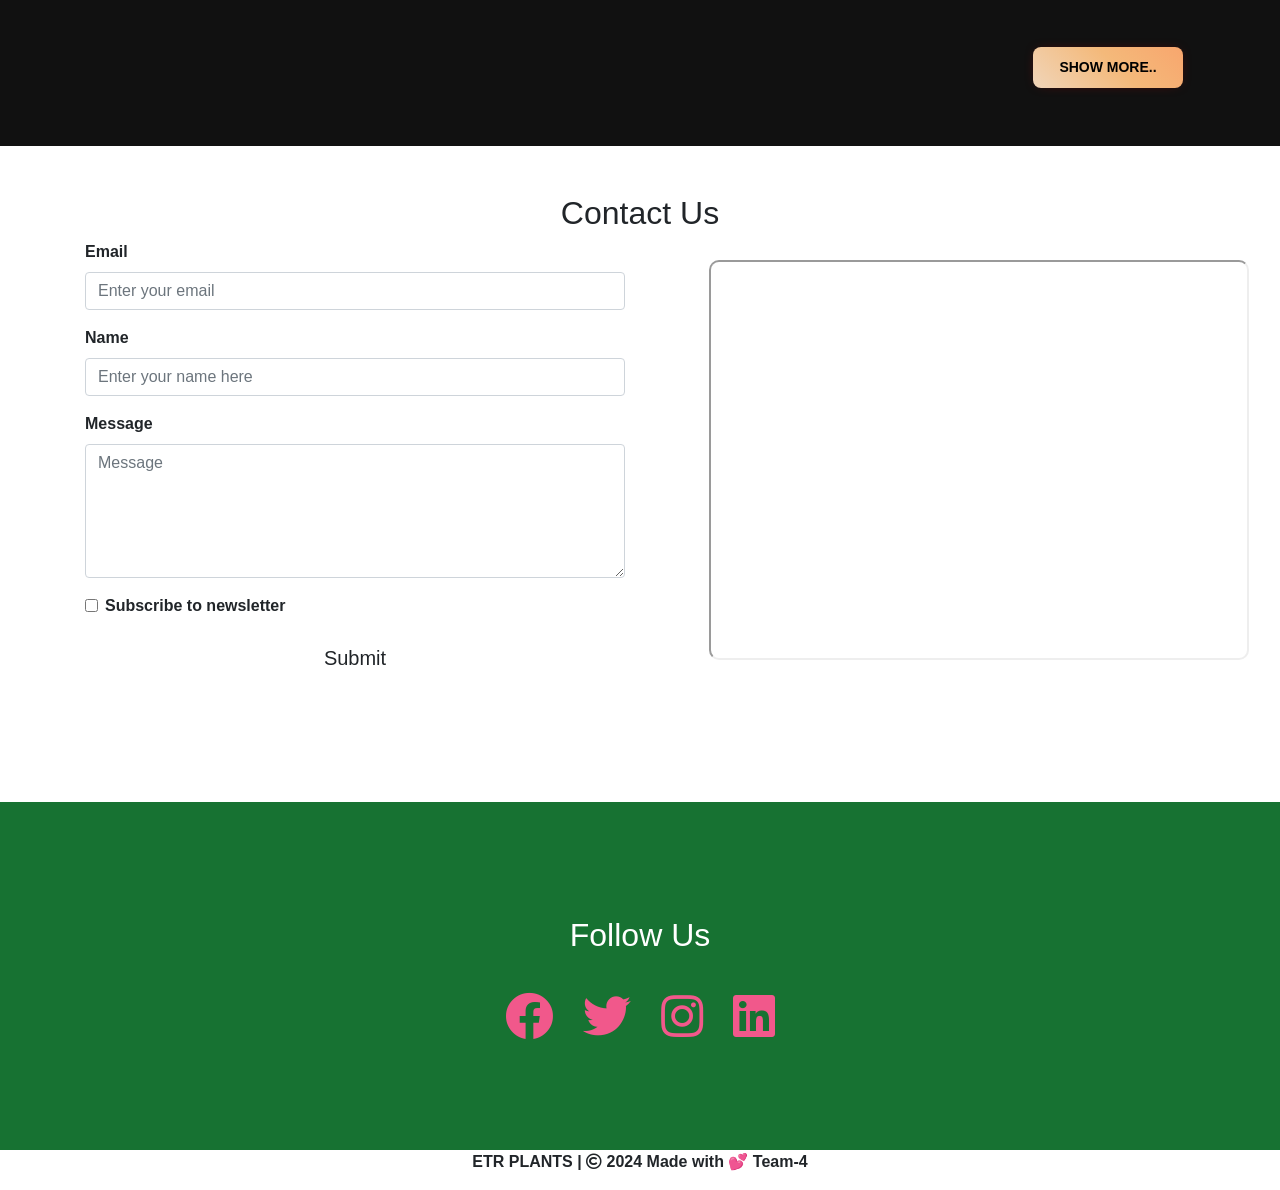
==== commit 8b10181b: "version 5" ====
--- a/index.html
+++ b/index.html
@@ -59,8 +59,12 @@
                </div>
         </div>
     </nav>
+<!--  iframe with Spline -->
+<div class="iframe-container">
     <iframe id="main" src='https://my.spline.design/girlflowerscopy-7da8bde3c2a672b54f8d8bb9cae29e51/' frameborder='0' width='100%' height='100%' ></iframe>
-
+</div>
+
+<
     
     <!--About-->
     <section class="services py-5 text-center" id="about"data-aos="fade-up">
@@ -383,19 +387,19 @@
       
       
     <!--Social-->
-    <section class="social-section mt-5">
-        <div class="text-center py-5">
-            <h2 class="py-3">Follow Us</h2>
-            <i class="fab fa-facebook fa-3x social-icon"></i>
-            <i class="fab fa-twitter fa-3x social-icon"></i>
-            <i class="fab fa-instagram fa-3x social-icon"></i>
-            <i class="fab fa-linkedin fa-3x social-icon"></i>
+    <section class="social-section mt-5" data-aos="fade-left">
+        <div class="text-center py-5" >
+            <h2 class="py-3" data-aos="fade-up">Follow Us</h2>
+            <i class="fab fa-facebook fa-3x social-icon"  data-aos="fade-left" ></i>
+            <i class="fab fa-twitter fa-3x social-icon" data-aos="fade-left"></i>
+            <i class="fab fa-instagram fa-3x social-icon" data-aos="fade-left"></i>
+            <i class="fab fa-linkedin fa-3x social-icon"data-aos="fade-left"></i>
         </div>
     </section>
 
     <!--Footer-->
     <footer class="text-center">
-		<p>ETR PLANTS | <i class="far fa-copyright"></i> 2024 Made with 💕 Team-4</p>
+		<p  >ETR PLANTS | <i class="far fa-copyright"></i> 2024 Made with 💕 Team-4</p>
      
 	</footer>
     <script>
--- a/index.css
+++ b/index.css
@@ -16,8 +16,15 @@
     font-family: 'Poppins', sans-serif;
 
 }
+
+html, body {
+    max-width: 100%;
+    overflow-x: hidden; 
+    padding: 0;
+    margin: 0;
+}
 .bg-black {
-    background-color: #177232 !important; /* Custom dark red color */
+    background-color: #177232 !important; 
 }
 
 iframe{
@@ -408,72 +415,31 @@
     cursor: pointer;
 }
 
-/*Media*/
-@media (min-width: 768px) {
-.flower-about{
-    margin-bottom: 35px;
-}
-   
-.product-title{
-    margin-bottom: 35px;
-}
-
-.seller-item{
-    font-size: 18px;
-}
-}
-
-@media (min-width: 425px) {
-.flower-about{
-    margin-bottom: 35px;
-}
-        
-.photo, .seller-img {
-    margin-bottom: 20px;
-}
-
-.social-icon{
-font-size: 40px;
-}
-}
-
-@media (min-width: 375px){
-.flower-about{
-    margin-bottom: 30px;
-}
-                
-.photo, .seller-img {
-    margin-bottom: 20px;
-}
-        
-.social-icon{
-    font-size: 35px;
-}
-}
-
-@media (min-width: 320px) {
-.flower-about{
-    margin-bottom: 30px;
-}                
-
-.photo, .seller-img {
-    margin-bottom: 20px;
-}
-            
-.social-icon{
-    font-size: 30px;
-}
-}
-
+
+
+.flower-about {
+    margin-bottom: 30px; 
+}
+
+.photo,
+.seller-img {
+    margin-bottom: 20px; 
+}
+
+.social-icon {
+    font-size: 30px; 
+}
+
+
+
+/* Scrollbar Styles */
 ::-webkit-scrollbar {
     width: 12px; 
 }
 
-
 ::-webkit-scrollbar-track {
     background: #f1f1f1; 
 }
-
 
 ::-webkit-scrollbar-thumb {
     background-color: #4CAF50;
@@ -481,7 +447,188 @@
     border: 3px solid #ffffff;
 }
 
-
 ::-webkit-scrollbar-thumb:hover {
     background-color: #55ff00;
 }
+
+
+
+/* Mobile Responsive Design */
+@media (max-width: 767px) {
+    .navbar {
+        width: 100%;
+        padding: 0;
+        overflow-x: hidden;
+    }
+
+    .navbar-collapse {
+        width: 100%;
+        overflow-x: hidden;
+    }
+
+    .nav-link {
+        font-size: 14px;
+        padding: 10px 0 !important;
+        text-align: center;
+        width: 100%;
+    }
+
+    .navbar-nav {
+        width: 100%;
+    }
+
+    .navbar-toggler {
+        margin-right: 10px;
+        width: auto;
+    }
+
+    .navbar-toggler-icon {
+        font-size: 20px;
+    }
+
+    .button-74, .button-56, .button-87 {
+        font-size: 12px;
+        padding: 5px 10px;
+        margin: 5px 0;
+        width: 100%;
+        text-align: center;
+    }
+
+    #main {
+        width: 100%;
+        height: 60vh;
+    }
+
+    .img-fruts, .seller-img, .photo {
+        width: 100%;
+        height: auto;
+    }
+
+    .img-container, .single-item {
+        margin-bottom: 20px;
+    }
+
+    .product-title {
+        font-size: 24px;
+        margin-bottom: 15px;
+    }
+
+    .social-section, .seller, .container, .row, .col {
+        max-width: 100%;
+        width: 100%;
+        padding-left: 0;
+        padding-right: 0;
+        margin-left: 0;
+        margin-right: 0;
+        overflow-x: hidden;
+    }
+
+    .seller-item {
+        font-size: 16px;
+    }
+
+    ::-webkit-scrollbar {
+        width: 8px;
+    }
+
+    .navbar-nav .nav-item {
+        width: 100%;
+    }
+
+    .nav-link {
+        display: block;
+        text-align: center;
+    }
+
+    .navbar-collapse {
+        position: relative;
+        z-index: 10;
+        max-height: 80vh;
+        overflow-y: auto;
+    }
+}
+
+@media (max-width: 767px) {
+    .product-title {
+        font-size: 24px;
+        margin-bottom: 20px;
+    }
+
+    .product-items {
+        display: flex;
+        flex-wrap: wrap;
+        justify-content: center;
+    }
+
+    .single-item {
+        margin-bottom: 20px;
+        padding: 15px;
+        box-shadow: 0 4px 8px rgba(0, 0, 0, 0.1);
+        border-radius: 10px;
+        background-color: #fff;
+    }
+
+    .card-img-top {
+        width: 100%;
+        height: auto;
+        max-height: 180px;
+        object-fit: cover;
+        border-radius: 8px;
+        margin-bottom: 15px;
+    }
+
+    .card-text {
+        display: flex;
+        flex-direction: column;
+        align-items: center;
+        text-align: center;
+    }
+
+    .card-text h5 {
+        font-size: 18px;
+        margin-bottom: 10px;
+        color: var(--main-color);
+    }
+
+    .button-56 {
+        font-size: 16px;
+        padding: 10px 20px;
+        background-color: #fdd9b3;
+        color: #111;
+        border: 2px solid #111;
+        border-radius: 8px;
+        text-align: center;
+        display: inline-block;
+        width: 100%;
+        margin-top: 10px;
+        text-transform: capitalize;
+        cursor: pointer;
+        position: relative;
+        transition: background-color 0.2s ease, color 0.2s ease;
+    }
+
+    .button-56:hover {
+        background-color: #fdd9b3;
+        color: #111;
+    }
+
+    .button-56:active {
+        background-color: #ffdeda;
+        outline: 0;
+    }
+
+    .col-lg-4 {
+        max-width: 100%;
+    }
+}
+
+@media (min-width: 768px) {
+    .button-56 {
+        padding: 0 30px;
+    }
+}
+
+
+
+
+
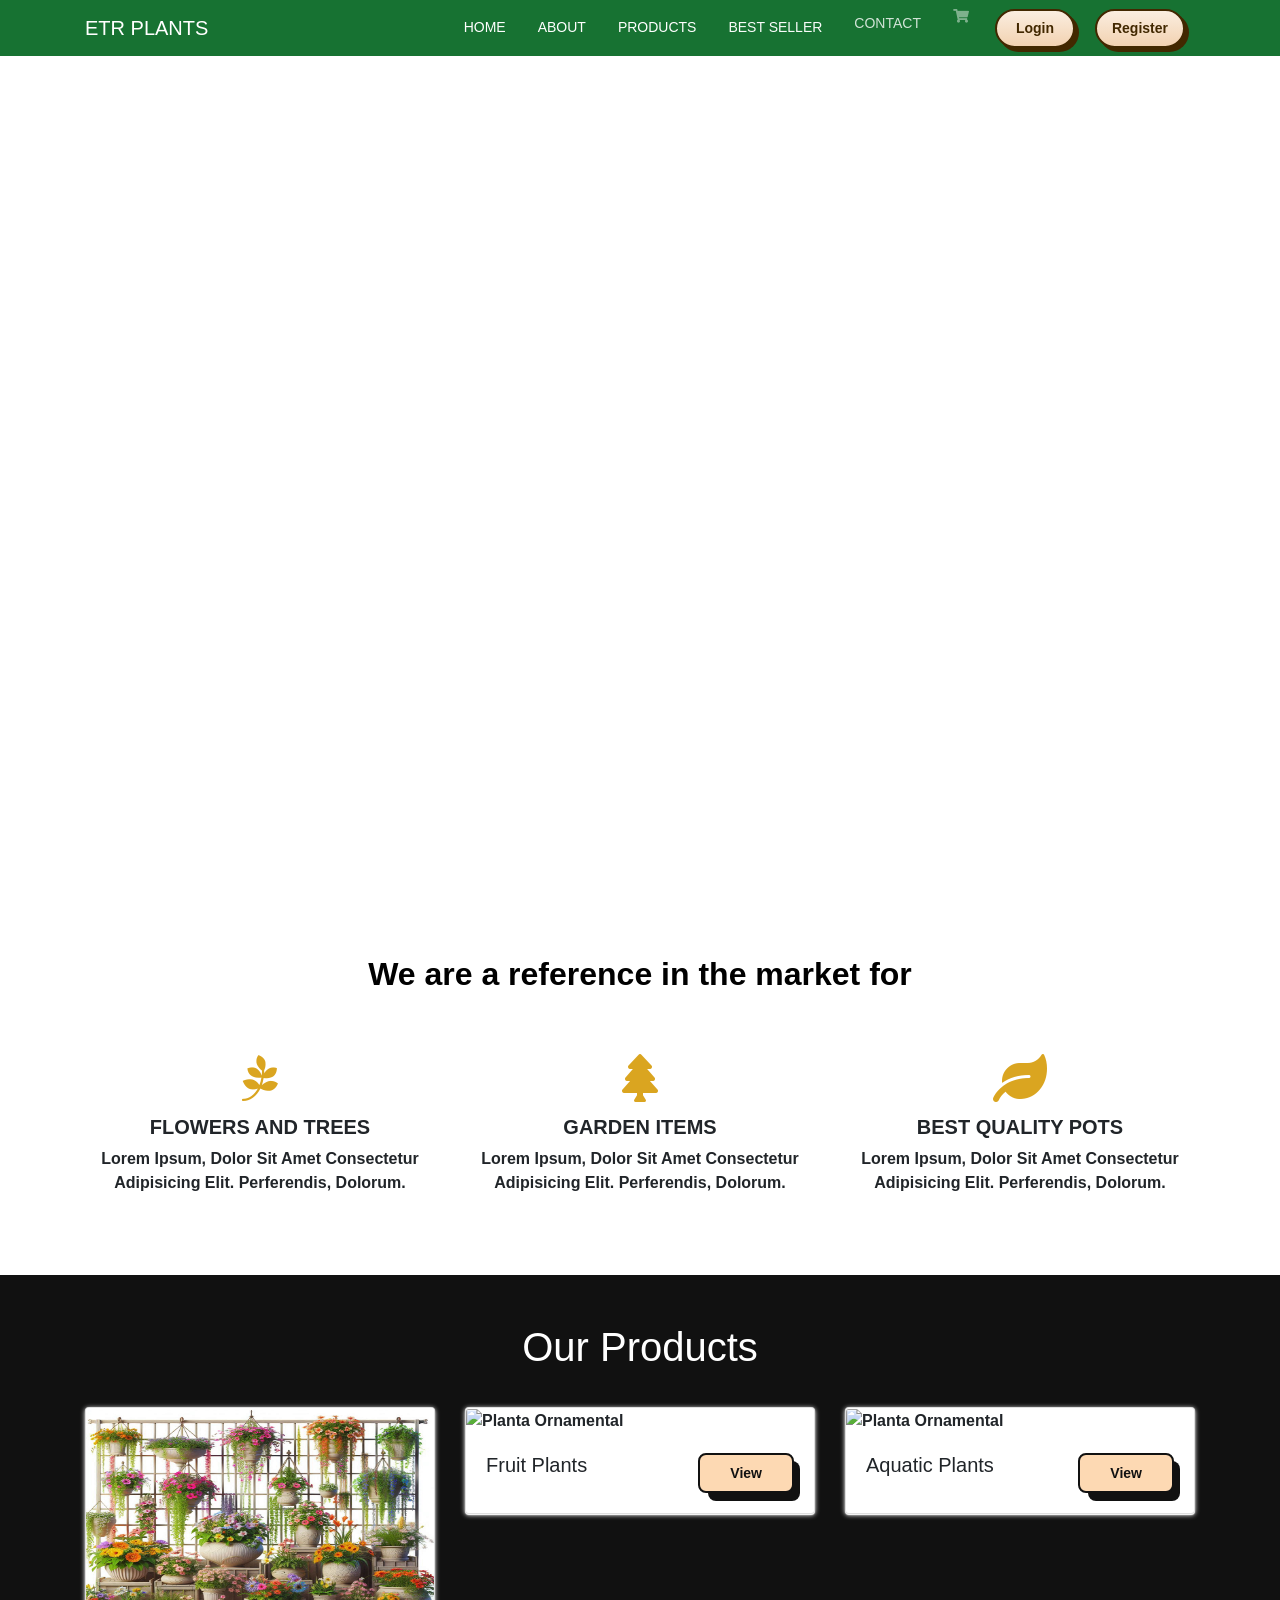
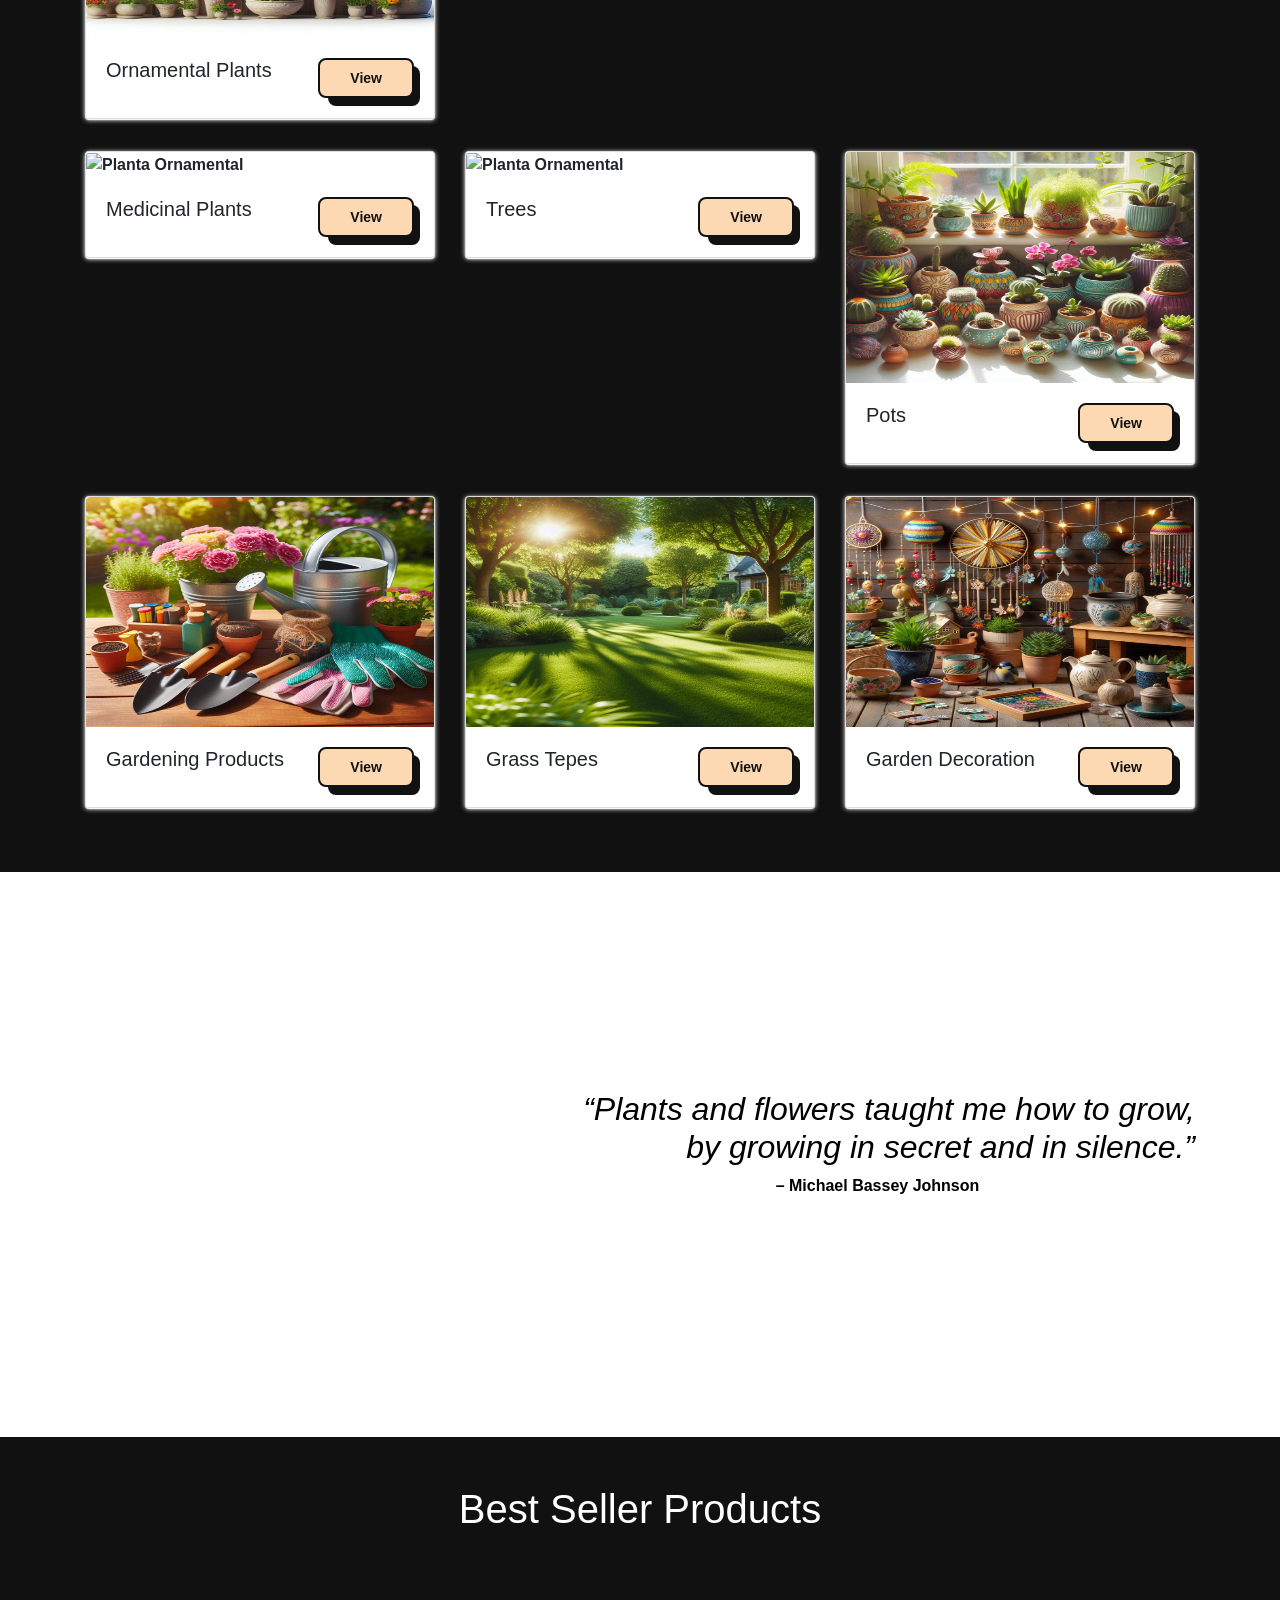
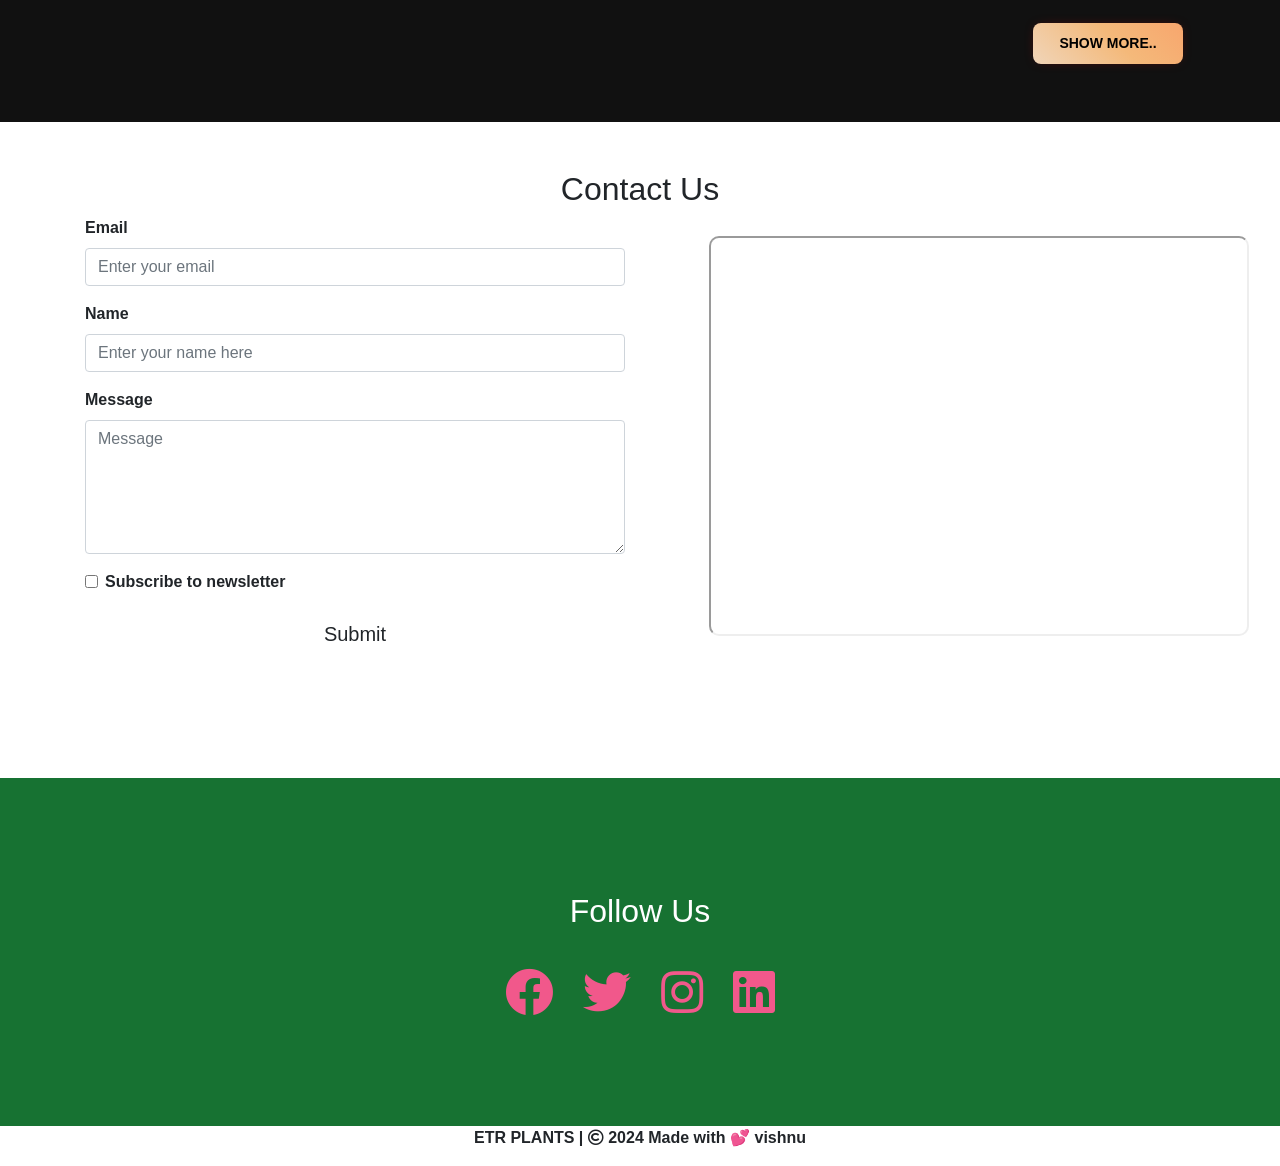
==== commit 846571a5: "final version" ====
--- a/index.html
+++ b/index.html
@@ -3,7 +3,7 @@
 <head>
     <meta charset="UTF-8">
     <meta name="viewport" content="width=device-width, initial-scale=1.0">
-    <title>Document</title>
+    <title>ETR Plants</title>
     <link rel="stylesheet" href="index.css">
     <link rel="stylesheet" href="https://stackpath.bootstrapcdn.com/bootstrap/4.5.2/css/bootstrap.min.css">
     <link href="https://cdn.jsdelivr.net/npm/aos@2.3.1/dist/aos.css" rel="stylesheet">
@@ -51,8 +51,8 @@
                         </a>
                     </li>
                 
-<button class="button-74" role="button">Login</button>
-<button class="button-74" role="button">Register</button>
+<a href="login.html"class="button-74" role="button">Login</button></a>
+<a href="register.html"class="button-74" role="button">Register</button></a>
 
                       
                 </ul>
@@ -64,7 +64,7 @@
     <iframe id="main" src='https://my.spline.design/girlflowerscopy-7da8bde3c2a672b54f8d8bb9cae29e51/' frameborder='0' width='100%' height='100%' ></iframe>
 </div>
 
-<
+
     
     <!--About-->
     <section class="services py-5 text-center" id="about"data-aos="fade-up">
@@ -130,7 +130,7 @@
                             <div class="card-text d-flex justify-content-between text-capitalize">
                                 <h5 id="item-name" data-aos="fade-up"  data-aos-duration="700">Ornamental Plants</h5>
                              
-<button class="button-56" role="button">view</button>
+                                <a href="ornimental.html"class="button-56" role="button">view</a>
 
 
                         </div>
@@ -147,7 +147,8 @@
                         <div class="card-body">
                             <div class="card-text d-flex justify-content-between text-capitalize">
                                 <h5 id="item-name"data-aos="fade-up"  data-aos-duration="700">Fruit Plants</h5>
-                                <button class="button-56" role="button">view</button>
+                                <a href="fruits.html"class="button-56" role="button">view</a>
+
                             </div>
                         </div>
                     </div>
@@ -162,7 +163,8 @@
                         <div class="card-body">
                             <div class="card-text d-flex justify-content-between text-capitalize">
                                 <h5 id="item-name"data-aos="fade-up"  data-aos-duration="700">Aquatic Plants</h5>
-                                <button class="button-56" role="button">view</button>
+                                <a href="aquatic.html"class="button-56" role="button">view</a>
+
                             </div>
                         </div>
                     </div>
@@ -177,7 +179,8 @@
                         <div class="card-body">
                             <div class="card-text d-flex justify-content-between text-capitalize">
                                 <h5 id="item-name"data-aos="fade-up"  data-aos-duration="700">Medicinal Plants</h5>
-                                <button class="button-56" role="button">view</button>
+                                <a href="medicalplant.html"class="button-56" role="button">view</a>
+
                             </div>
                         </div>
                     </div>
@@ -192,7 +195,8 @@
                         <div class="card-body">
                             <div class="card-text d-flex justify-content-between text-capitalize">
                                 <h5 id="item-name"data-aos="fade-up"  data-aos-duration="700">Trees</h5>
-                                <button class="button-56" role="button">view</button>
+                                <a href="trees.html"class="button-56" role="button">view</a>
+
                             </div>
                         </div>
                     </div>
@@ -207,7 +211,8 @@
                         <div class="card-body">
                             <div class="card-text d-flex justify-content-between text-capitalize">
                                 <h5 id="item-name"data-aos="fade-up"  data-aos-duration="700">Pots</h5>
-                                <button class="button-56" role="button">view</button>
+                                <a href="pots.html"class="button-56" role="button">view</a>
+
                             </div>
                         </div>
                     </div>
@@ -222,7 +227,8 @@
                         <div class="card-body">
                             <div class="card-text d-flex justify-content-between text-capitalize">
                                 <h5 id="item-name"data-aos="fade-up"  data-aos-duration="700">Gardening products</h5>
-                                <button class="button-56" role="button">view</button>
+                                <a href="ornimental.html"class="button-56" role="button">view</a>
+
                             </div>
                         </div>
                     </div>
@@ -237,7 +243,8 @@
                         <div class="card-body">
                             <div class="card-text d-flex justify-content-between text-capitalize">
                                 <h5 id="item-name"data-aos="fade-up"  data-aos-duration="700">Grass Tepes</h5> 
-                                <button class="button-56" role="button">view</button>
+                                <a href="ornimental.html"class="button-56" role="button">view</a>
+
                             </div>
                         </div>
                     </div>
@@ -252,7 +259,8 @@
                         <div class="card-body">
                             <div class="card-text d-flex justify-content-between text-capitalize">
                                 <h5 id="item-name"data-aos="fade-up"  data-aos-duration="700">Garden Decoration</h5>
-                                <button class="button-56" role="button">view..</button>
+                                <a href="ornimental.html"class="button-56" role="button">view</a>
+
                             </div>
                         </div>
                     </div>
@@ -399,12 +407,15 @@
 
     <!--Footer-->
     <footer class="text-center">
-		<p  >ETR PLANTS | <i class="far fa-copyright"></i> 2024 Made with 💕 Team-4</p>
+		<p  >ETR PLANTS | <i class="far fa-copyright"></i> 2024 Made with 💕 vishnu</p>
      
 	</footer>
     <script>
         AOS.init();
       </script>
-    
+     <script src="https://cdnjs.cloudflare.com/ajax/libs/gsap/3.12.5/gsap.min.js"></script>
+ 
+     <script src="https://cdnjs.cloudflare.com/ajax/libs/gsap/3.12.5/ScrollTrigger.min.js" integrity="sha512-onMTRKJBKz8M1TnqqDuGBlowlH0ohFzMXYRNebz+yOcc5TQr/zAKsthzhuv0hiyUKEiQEQXEynnXCvNTOk50dg==" crossorigin="anonymous" referrerpolicy="no-referrer"></script>
+     <script src="app1.js"></script>
 </body>
 </html>
--- a/index.css
+++ b/index.css
@@ -25,6 +25,7 @@
 }
 .bg-black {
     background-color: #177232 !important; 
+    
 }
 
 iframe{
@@ -526,7 +527,7 @@
     .seller-item {
         font-size: 16px;
     }
-
+    
     ::-webkit-scrollbar {
         width: 8px;
     }
